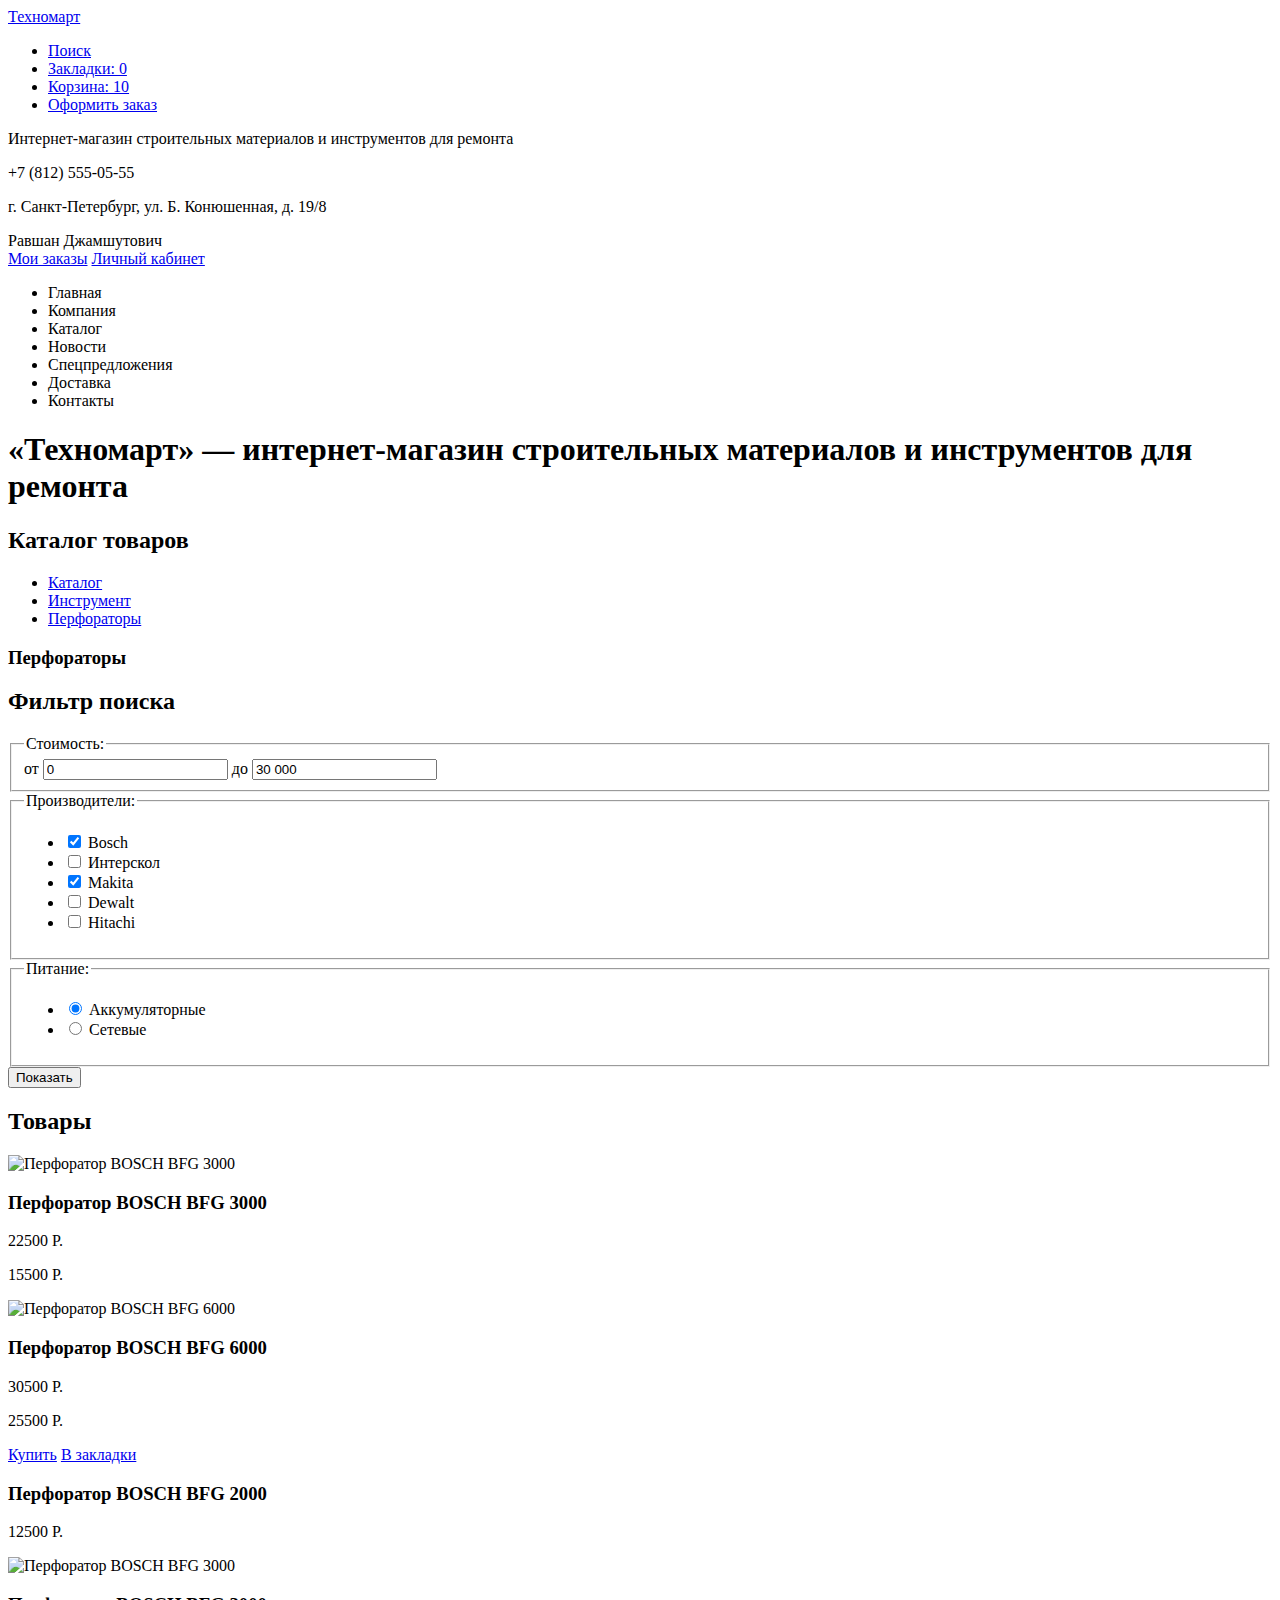
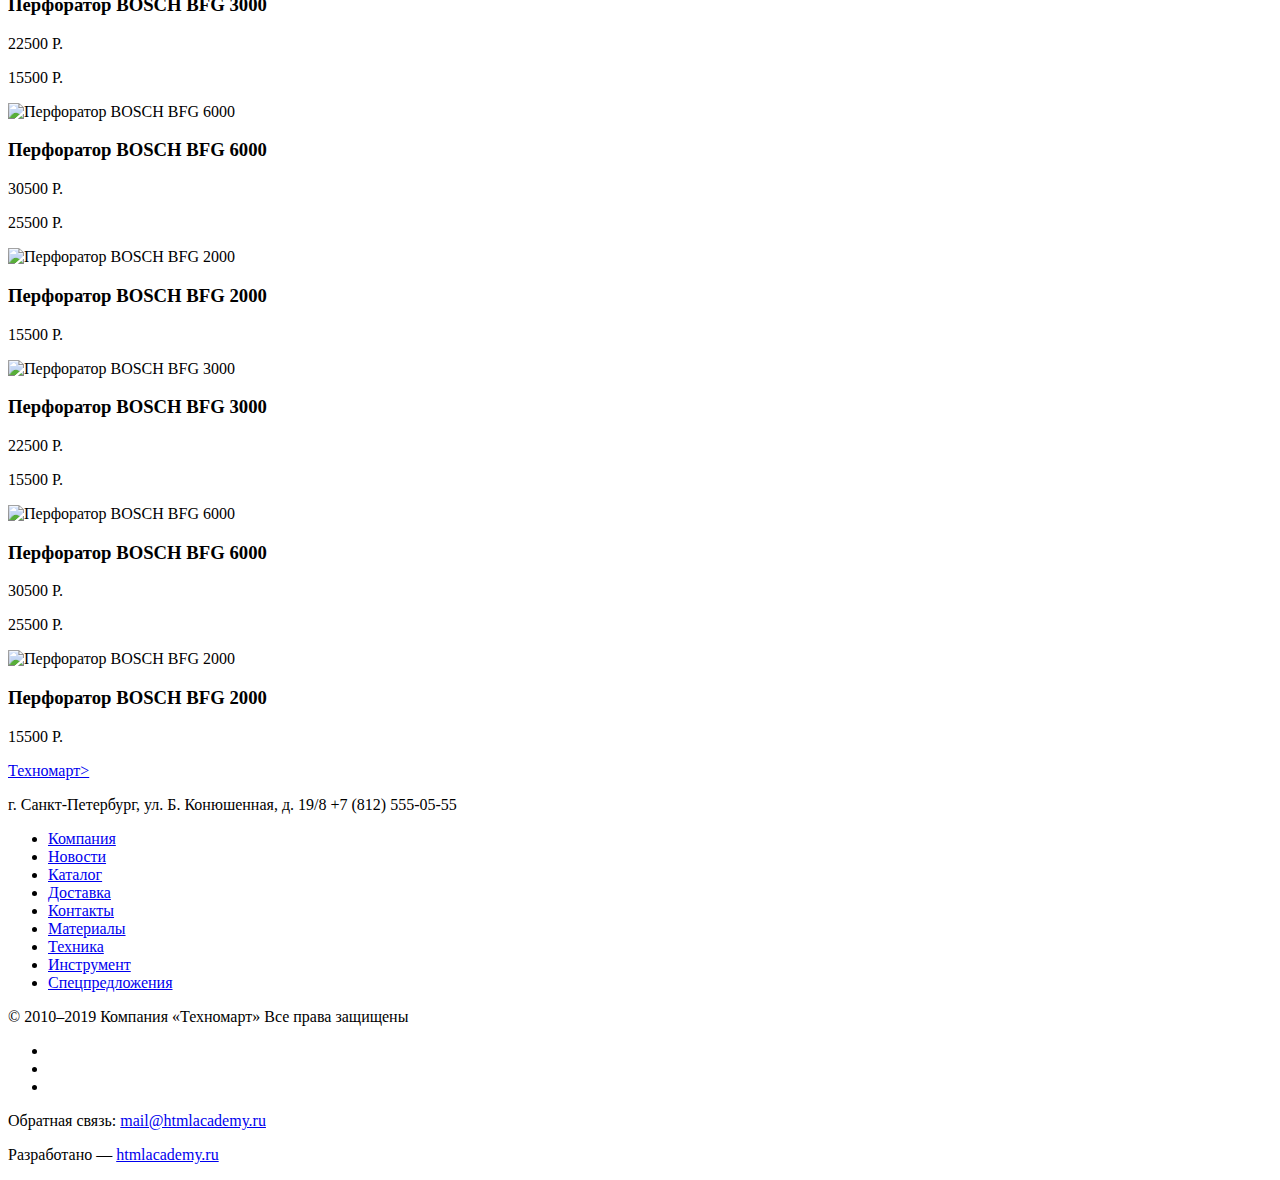
==== catalog.html @ dfd1480a "Начала разметку" ====
<!DOCTYPE html>
<html lang="ru">
  <head>
    <meta charset="utf-8">
    <title>HTML Academy: Техномарт</title>
  </head>
  <body>
    <header class="page-header">
      <div class="navbar">
        <a class="navbar-logo" href="#">Техномарт</a>
        <ul class="navbar__list">
          <li class="navbar__item">
            <a class="navbar__link navbar__link--search" href="#">Поиск</a>
          </li>
          <li class="navbar__item">
            <a class="navbar__link navbar__link--fav" href="#">Закладки: 0</a>
          </li>
          <li class="navbar__item">
            <a class="navbar__link navbar__link--basket navbar__link--basket-full" href="#">Корзина: 10</a>
          </li>
          <li class="navbar__item">
            <a class="navbar__link navbar__link--payment" href="#">Оформить заказ</a>
          </li>
        </ul>
      </div>
      <div class="menu">
        <p class="menu-text">
          Интернет-магазин строительных материалов и инструментов для ремонта
        </p>
        <div class="menu-contact">
          <p class="menu-contact__tel">+7 (812) 555-05-55</p>
          <p class="menu-contact__address">г. Санкт-Петербург, ул. Б. Конюшенная, д. 19/8</p>
        </div>
        <div class="menu-username">
          <a class="menu-username__login">Равшан Джамшутович</a>
          <a class="menu-username__exit"></a>
        </div>
        <div class="menu-user">
          <a class="menu-user__link menu-user__link--orders" href="#">Мои заказы</a>
          <a class="menu-user__link menu-user__link--account" href="#">Личный кабинет</a>
      </div>
      </div>
      <nav class="main-nav">
        <ul class="main-nav__list site-list">
          <li class="site-list__item">
            <a class="site-list__link">Главная</a>
          </li>
          <li class="site-list__item">
            <a class="site-list__link">Компания</a>
          </li>
          <li class="site-list__item">
            <a class="site-list__link">Каталог</a>
          </li>
          <li class="site-list__item">
            <a class="site-list__link">Новости</a>
          </li>
          <li class="site-list__item">
            <a class="site-list__link">Спецпредложения</a>
          </li>
          <li class="site-list__item">
            <a class="site-list__link">Доставка</a>
          </li>
          <li class="site-list__item">
            <a class="site-list__link">Контакты</a>
          </li>
        </ul>
      </nav>
    </header>
    <main class="page-main">
      <h1 class="visually-hidden">«Техномарт» — интернет-магазин строительных материалов и инструментов для ремонта</h1>
      <section class="catalog-menu">
        <h2 class="visually-hidden">Каталог товаров</h2>
        <div class="catalog-menu__wrap">
          <ul class="catalog-menu__list">
            <li class="catalog-menu__item">
              <a href="#">Каталог</a>
            </li>
            <li class="catalog-menu__item">
              <a href="#">Инструмент</a>
            </li>
            <li class="catalog-menu__item">
              <a href="#">Перфораторы</a>
            </li>
          </ul>
        </div>
        <h3 class="catalog-title">Перфораторы</h3>
        <section class="catalog-filter filter">
          <h2 class="visually-hidden">Фильтр поиска</h2>
          <div class="filter__wrap">
            <form method="get" action="https://echo.htmlacademy.ru">
              <fieldset class="filter__item filter__item-range">
                <legend>Стоимость:</legend>
                <div class="filter__range">
                  <div class="filter__range-controls">
                    <div class="filter__range-scale">
                      <div class="filter__range-bar"></div>
                    </div>
                    <div class="filter__range-toggle filter__range-toggle--min"></div>
                    <div class="filter__range-toggle filter__range-toggle--max"></div>
                  </div>
                  <div class="filter__price">
                    <label class="filter__price--min">от <input name="min-price" type="text" value="0"></label>
                    <label class="filter__price--max">до <input name="max-price" type="text" value="30 000"></label>
                   </div>
                </div>
              </fieldset>
              <fieldset class="filter__item filter__item-checkbox">
                <legend>Производители:</legend>
                <ul>
                  <li class="filter__option">
                    <input class="visually-hidden filter__input filter__input-checkbox" type="checkbox" name="bosch" id="filter-bosch" checked>
                    <label for="filter-bosch">Bosch</label>
                  </li>
                  <li class="filter__option">
                    <input class="visually-hidden filter__input filter__input-checkbox" type="checkbox" name="interskol" id="filter-interskol">
                    <label for="filter-interskol">Интерскол</label>
                  </li>
                  <li class="filter__option">
                    <input class="visually-hidden filter__input filter__input-checkbox" type="checkbox" name="makita" id="filter-makita" checked>
                    <label for="filter-makita">Makita</label>
                  </li>
                  <li class="filter__option">
                    <input class="visually-hidden filter__input filter__input-checkbox" type="checkbox" name="dewalt" id="filter-dewalt">
                    <label for="filter-dewalt">Dewalt</label>
                  </li>
                  <li class="filter__option">
                    <input class="visually-hidden filter__input filter__input-checkbox" type="checkbox" name="hitachi" id="filter-hitachi">
                    <label for="filter-hitachi">Hitachi</label>
                  </li>
                </ul>
              </fieldset>
              <fieldset class="filter__item filter__item-radio">
                <legend>Питание:</legend>
                <ul>
                  <li class="filter__option">
                    <input class="visually-hidden filter__input filter__input-radio" type="radio" name="type-battery" value="battery" id="filter-battery" checked>
                    <label for="filter-battery">Аккумуляторные</label>
                  </li>
                  <li class="filter__option">
                    <input class="visually-hidden filter__input filter__input-radio" type="radio" name="type-mains" value="mains" id="filter-mains">
                    <label for="filter-mains">Сетевые</label>
                  </li>
                </ul>
              </fieldset>
              <button type="submit" class="filter-button button">Показать</button>
            </form>
          </div>
        </section>
        <section class="catalog">
          <h2 class="visually-hidden">Товары</h2>
          <div class="catalog__wrap">
            <div class="catalog__item-sale">
              <img src="#" width="218" height="170" alt="Перфоратор BOSCH BFG 3000">
              <h3 class="catalog__item-title">Перфоратор BOSCH BFG 3000</h3>
              <p class="catalog__item-oldprice">22500 Р.</p>
              <p class="catalog__item-price">15500 Р.</p>
            </div>
            <div class="catalog__item-sale">
              <img src="#" width="218" height="170" alt="Перфоратор BOSCH BFG 6000">
              <h3 class="catalog__item-title">Перфоратор BOSCH BFG 6000</h3>
              <p class="catalog__item-oldprice">30500 Р.</p>
              <p class="catalog__item-price">25500 Р.</p>
            </div>
            <div class="catalog__item-buy">
              <a class="catalog__button button" href="#">Купить</a>
              <a class="catalog__button-mark button" href="#">В закладки</a>
              <h3 class="catalog__item-title">Перфоратор BOSCH BFG 2000</h3>
              <p class="catalog__item-price">12500 Р.</p>
            </div>
            <div class="catalog__item-sale">
              <img src="#" width="218" height="170" alt="Перфоратор BOSCH BFG 3000">
              <h3 class="catalog__item-title">Перфоратор BOSCH BFG 3000</h3>
              <p class="catalog__item-oldprice">22500 Р.</p>
              <p class="catalog__item-price">15500 Р.</p>
            </div>
            <div class="catalog__item-sale">
              <img src="#" width="218" height="170" alt="Перфоратор BOSCH BFG 6000">
              <h3 class="catalog__item-title">Перфоратор BOSCH BFG 6000</h3>
              <p class="catalog__item-oldprice">30500 Р.</p>
              <p class="catalog__item-price">25500 Р.</p>
            </div>
            <div class="catalog__item">
              <img src="#" width="218" height="170" alt="Перфоратор BOSCH BFG 2000">
              <h3 class="catalog__item-title">Перфоратор BOSCH BFG 2000</h3>
              <p class="catalog__item-price">15500 Р.</p>
            </div>
            <div class="catalog__item-sale">
              <img src="#" width="218" height="170" alt="Перфоратор BOSCH BFG 3000">
              <h3 class="catalog__item-title">Перфоратор BOSCH BFG 3000</h3>
              <p class="catalog__item-oldprice">22500 Р.</p>
              <p class="catalog__item-price">15500 Р.</p>
            </div>
            <div class="catalog__item-sale">
              <img src="#" width="218" height="170" alt="Перфоратор BOSCH BFG 6000">
              <h3 class="catalog__item-title">Перфоратор BOSCH BFG 6000</h3>
              <p class="catalog__item-oldprice">30500 Р.</p>
              <p class="catalog__item-price">25500 Р.</p>
            </div>
            <div class="catalog__item">
              <img src="#" width="218" height="170" alt="Перфоратор BOSCH BFG 2000">
              <h3 class="catalog__item-title">Перфоратор BOSCH BFG 2000</h3>
              <p class="catalog__item-price">15500 Р.</p>
            </div>
          </div>
        </section>
      </section>
    </main>
    <footer class="page-footer">
      <div class="page-footer__contacts">
        <a class="page-footer__logo" href="#">Техномарт></a>
        <p class="page-footer__text">г. Санкт-Петербург, ул. Б. Конюшенная, д. 19/8 +7 (812) 555-05-55</p>
      </div>
      <div class="page-footer__menu footer-menu">
        <ul class="footer-menu__list">
          <li class="footer-menu__item">
            <a class="footer-menu__link footer-menu__link--company" href="#">Компания</a>
          </li>
          <li class="footer-menu__item">
            <a class="footer-menu__link footer-menu__link--company" href="#">Новости</a>
          </li>
          <li class="footer-menu__item">
            <a class="footer-menu__link footer-menu__link--catalog" href="#">Каталог</a>
          </li>
          <li class="footer-menu__item">
            <a class="footer-menu__link footer-menu__link--delivery" href="#">Доставка</a>
          </li>
          <li class="footer-menu__item">
            <a class="footer-menu__link footer-menu__link--contacts" href="#">Контакты</a>
          </li>
          <li class="footer-menu__item">
            <a class="footer-menu__link footer-menu__link--materials" href="#">Материалы</a>
          </li>
          <li class="footer-menu__item">
            <a class="footer-menu__link footer-menu__link--equipment" href="#">Техника</a>
          </li>
          <li class="footer-menu__item">
            <a class="footer-menu__link footer-menu__link--tool" href="#">Инструмент</a>
          </li>
          <li class="footer-menu__item">
            <a class="footer-menu__link footer-menu__link--offer" href="#">Спецпредложения</a>
          </li>
        </ul>
      </div>
      <div class="page-footer__bottom">
        <p class="page-footer__copyright">
          © 2010–2019 Компания «Техномарт» Все права защищены
        </p>
        <div class="page-footer__social social">
          <ul class="social__list">
            <li class="social__item">
              <a class="social__link" href="#" title="Вконтакте">
              </a>
            </li>
            <li class="social__item">
              <a class="social__link" href="#" title="Фейсбук">
              </a>
            </li>
            <li class="social__item">
              <a class="social__link" href="#" title="Инстаграм">
              </a>
            </li>
          </ul>
        </div>
        <p class="page-footer__email">
          Обратная связь: <a href="#">mail@htmlacademy.ru</a>
        </p>
        <p class="page-footer__email">
          Разработано — <a href="https://htmlacademy.ru/intensive/htmlcss">htmlacademy.ru</a>
        </p>
      </div>
    </footer>
  </body>
</html>
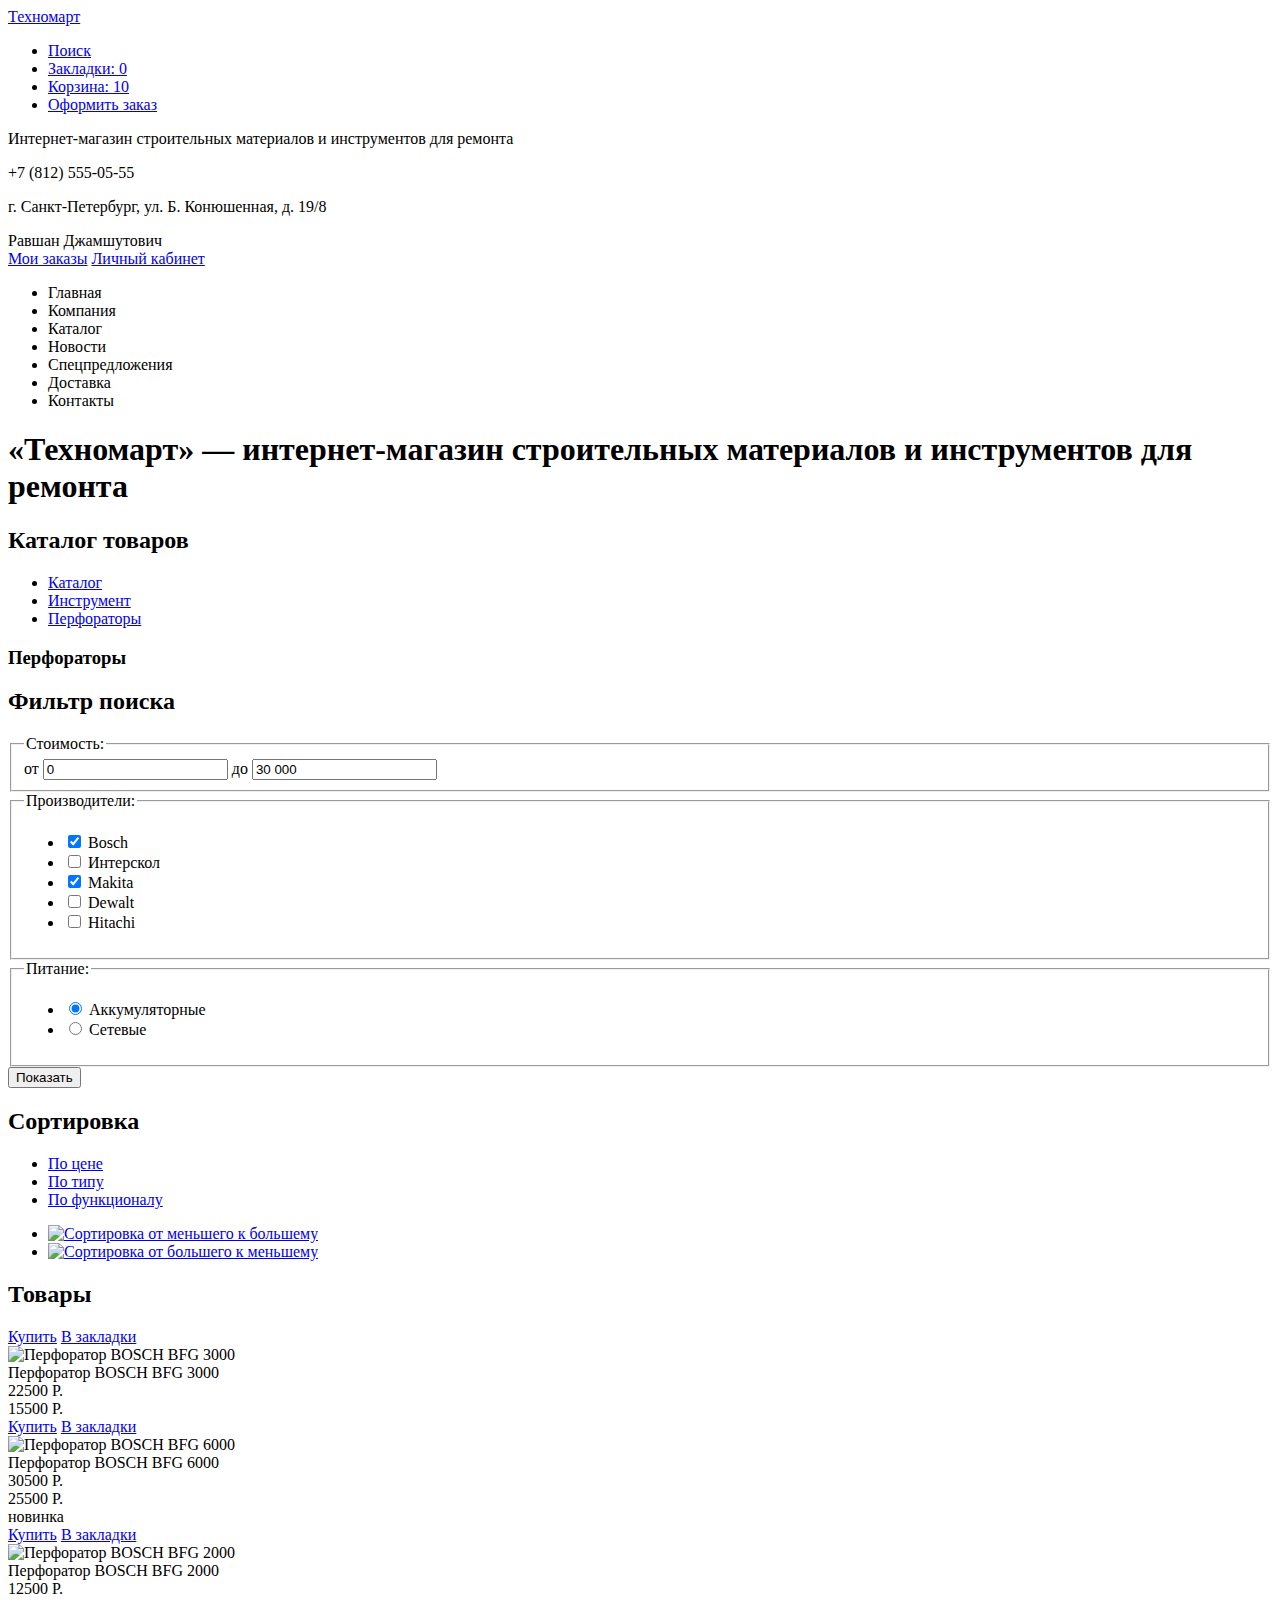
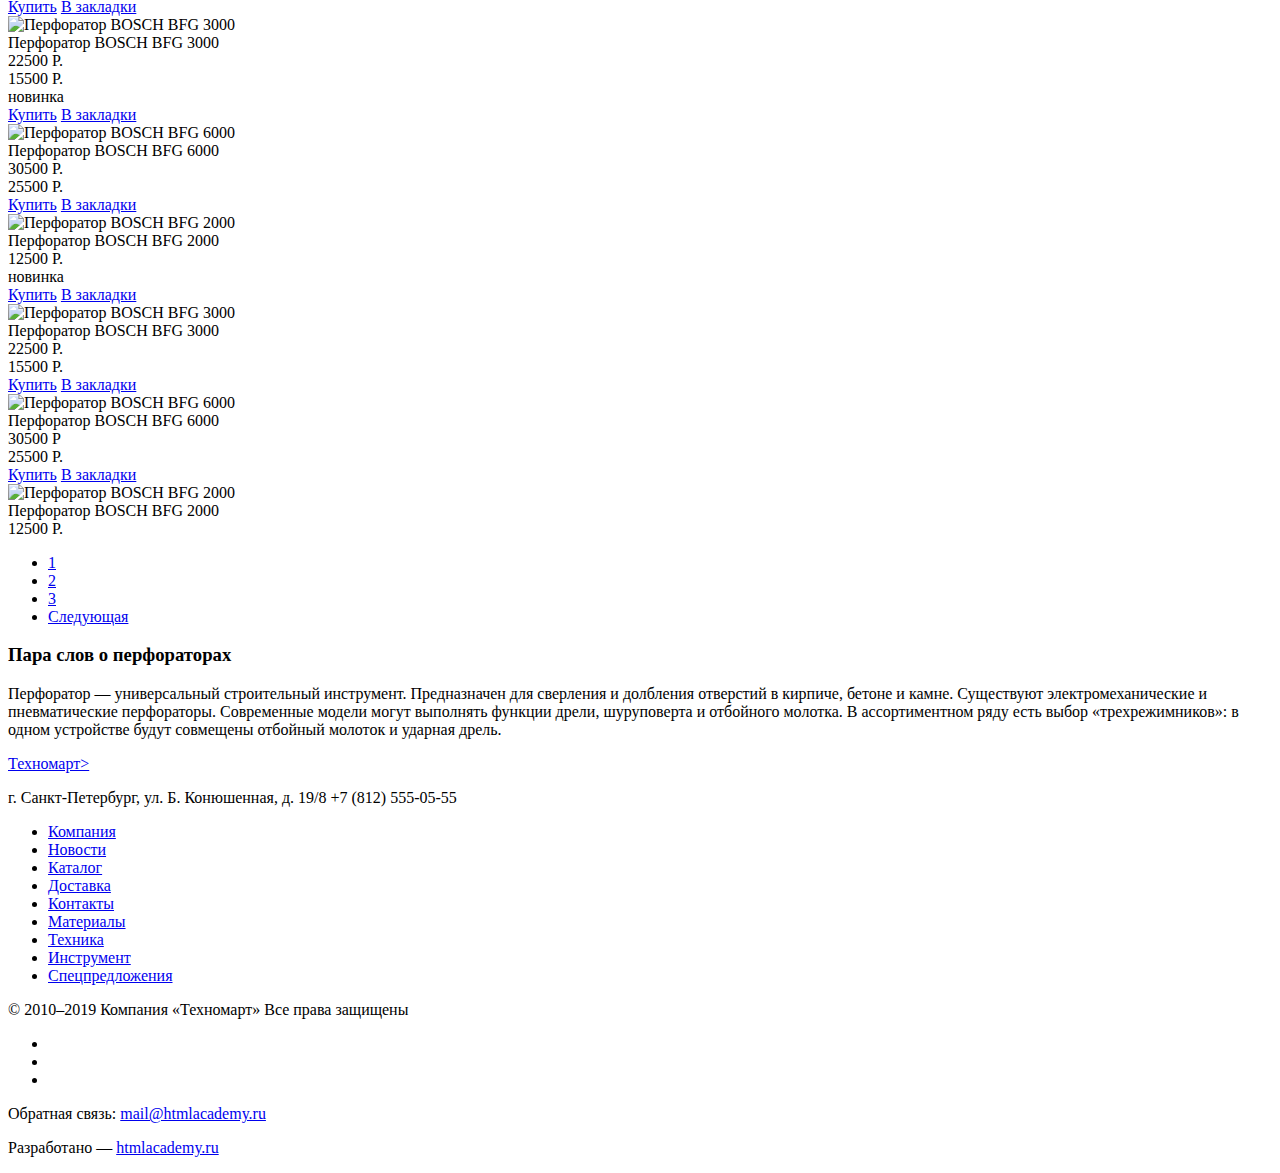
==== commit 691a3ae5: "Закончила разметку" ====
--- a/catalog.html
+++ b/catalog.html
@@ -146,61 +146,154 @@
             </form>
           </div>
         </section>
+        <section class="sorting">
+          <h2 class="sorting__title">Сортировка</h2>
+          <ul class="sorting__list">
+            <li class="sorting__item-current"><a href="#">По цене</a></li>
+             <li class="sorting__item"><a href="#">По типу</a></li>
+            <li class="sorting__item"><a href="#">По функционалу</a></li>
+          </ul>
+          <ul class="sorting__button">
+            <li class="sorting__button--up">
+              <a class="sorting__button-icon" href="#" title="Сортировка от меньшего к большему">
+                <img src="#" width="11" height="10" alt="Сортировка от меньшего к большему">
+                </a>
+              </li>
+              <li class="sorting__button--down">
+                <a class="sorting__button-icon" href="#" title="Сортировка от большего к меньшему">
+                  <img src="#" width="11" height="10" alt="Сортировка от большего к меньшему">
+                </a>
+              </li>
+          </ul>
+      </section>
         <section class="catalog">
           <h2 class="visually-hidden">Товары</h2>
           <div class="catalog__wrap">
-            <div class="catalog__item-sale">
-              <img src="#" width="218" height="170" alt="Перфоратор BOSCH BFG 3000">
-              <h3 class="catalog__item-title">Перфоратор BOSCH BFG 3000</h3>
-              <p class="catalog__item-oldprice">22500 Р.</p>
-              <p class="catalog__item-price">15500 Р.</p>
-            </div>
-            <div class="catalog__item-sale">
-              <img src="#" width="218" height="170" alt="Перфоратор BOSCH BFG 6000">
-              <h3 class="catalog__item-title">Перфоратор BOSCH BFG 6000</h3>
-              <p class="catalog__item-oldprice">30500 Р.</p>
-              <p class="catalog__item-price">25500 Р.</p>
-            </div>
-            <div class="catalog__item-buy">
-              <a class="catalog__button button" href="#">Купить</a>
-              <a class="catalog__button-mark button" href="#">В закладки</a>
-              <h3 class="catalog__item-title">Перфоратор BOSCH BFG 2000</h3>
-              <p class="catalog__item-price">12500 Р.</p>
-            </div>
-            <div class="catalog__item-sale">
-              <img src="#" width="218" height="170" alt="Перфоратор BOSCH BFG 3000">
-              <h3 class="catalog__item-title">Перфоратор BOSCH BFG 3000</h3>
-              <p class="catalog__item-oldprice">22500 Р.</p>
-              <p class="catalog__item-price">15500 Р.</p>
-            </div>
-            <div class="catalog__item-sale">
-              <img src="#" width="218" height="170" alt="Перфоратор BOSCH BFG 6000">
-              <h3 class="catalog__item-title">Перфоратор BOSCH BFG 6000</h3>
-              <p class="catalog__item-oldprice">30500 Р.</p>
-              <p class="catalog__item-price">25500 Р.</p>
-            </div>
-            <div class="catalog__item">
-              <img src="#" width="218" height="170" alt="Перфоратор BOSCH BFG 2000">
-              <h3 class="catalog__item-title">Перфоратор BOSCH BFG 2000</h3>
-              <p class="catalog__item-price">15500 Р.</p>
-            </div>
-            <div class="catalog__item-sale">
-              <img src="#" width="218" height="170" alt="Перфоратор BOSCH BFG 3000">
-              <h3 class="catalog__item-title">Перфоратор BOSCH BFG 3000</h3>
-              <p class="catalog__item-oldprice">22500 Р.</p>
-              <p class="catalog__item-price">15500 Р.</p>
-            </div>
-            <div class="catalog__item-sale">
-              <img src="#" width="218" height="170" alt="Перфоратор BOSCH BFG 6000">
-              <h3 class="catalog__item-title">Перфоратор BOSCH BFG 6000</h3>
-              <p class="catalog__item-oldprice">30500 Р.</p>
-              <p class="catalog__item-price">25500 Р.</p>
-            </div>
-            <div class="catalog__item">
-              <img src="#" width="218" height="170" alt="Перфоратор BOSCH BFG 2000">
-              <h3 class="catalog__item-title">Перфоратор BOSCH BFG 2000</h3>
-              <p class="catalog__item-price">15500 Р.</p>
-            </div>
+            <div class="catalog__item">
+              <div class="catalog__buttons">
+                <a href="#" class="catalog__button-buy button">Купить</a>
+                <a href="#" class="catalog__button-mark button">В закладки</a>
+              </div>
+              <div class="catalog__img">
+                <img src="#" width="218" height="168" alt="Перфоратор BOSCH BFG 3000">
+              </div>
+              <div class="catalog__item-title">Перфоратор BOSCH BFG 3000</div>
+              <div class="catalog__item-discount">22500 Р.</div>
+              <div class="catalog__item-price">15500 Р.</div>
+            </div>
+            <div class="catalog__item">
+              <div class="catalog__buttons">
+                <a href="#" class="catalog__button-buy button">Купить</a>
+                <a href="#" class="catalog__button-mark button">В закладки</a>
+              </div>
+              <div class="catalog__img">
+                <img src="#" width="218" height="168" alt="Перфоратор BOSCH BFG 6000">
+              </div>
+              <div class="catalog__item-title">Перфоратор BOSCH BFG 6000</div>
+              <div class="catalog__item-discount">30500 Р.</div>
+              <div class="catalog__item-price">25500 Р.</div>
+            </div>
+            <div class="catalog__item">
+              <div class="catalog__flag flag">новинка</div>
+              <div class="catalog__buttons">
+                <a href="#" class="catalog__button-buy button">Купить</a>
+                <a href="#" class="catalog__button-mark button">В закладки</a>
+              </div>
+              <div class="catalog__img">
+                <img src="#" width="218" height="168" alt="Перфоратор BOSCH BFG 2000">
+              </div>
+              <div class="catalog__item-title">Перфоратор BOSCH BFG 2000</div>
+              <div class="catalog__item-discount"></div>
+              <div class="catalog__item-price">12500 Р.</div>
+            </div>
+            <div class="catalog__item">
+              <div class="catalog__buttons">
+                <a href="#" class="catalog__button-buy button">Купить</a>
+                <a href="#" class="catalog__button-mark button">В закладки</a>
+              </div>
+              <div class="catalog__img">
+                <img src="#" width="218" height="168" alt="Перфоратор BOSCH BFG 3000">
+              </div>
+              <div class="catalog__item-title">Перфоратор BOSCH BFG 3000</div>
+              <div class="catalog__item-discount">22500 Р.</div>
+              <div class="catalog__item-price">15500 Р.</div>
+            </div>
+            <div class="catalog__item">
+              <div class="catalog__flag flag">новинка</div>
+              <div class="catalog__buttons">
+                <a href="#" class="catalog__button-buy button">Купить</a>
+                <a href="#" class="catalog__button-mark button">В закладки</a>
+              </div>
+              <div class="catalog__img">
+                <img src="#" width="218" height="168" alt="Перфоратор BOSCH BFG 6000">
+              </div>
+              <div class="catalog__item-title">Перфоратор BOSCH BFG 6000</div>
+              <div class="catalog__item-discount">30500 Р.</div>
+              <div class="catalog__item-price">25500 Р.</div>
+            </div>
+            <div class="catalog__item">
+              <div class="catalog__buttons">
+                <a href="#" class="catalog__button-buy button">Купить</a>
+                <a href="#" class="catalog__button-mark button">В закладки</a>
+              </div>
+              <div class="catalog__img">
+                <img src="#" width="218" height="168" alt="Перфоратор BOSCH BFG 2000">
+              </div>
+              <div class="catalog__item-title">Перфоратор BOSCH BFG 2000</div>
+              <div class="catalog__item-discount"></div>
+              <div class="catalog__item-price">12500 Р.</div>
+            </div>
+            <div class="catalog__item">
+              <div class="catalog__flag flag">новинка</div>
+              <div class="catalog__buttons">
+                <a href="#" class="catalog__button-buy button">Купить</a>
+                <a href="#" class="catalog__button-mark button">В закладки</a>
+              </div>
+              <div class="catalog__img">
+                <img src="#" width="218" height="168" alt="Перфоратор BOSCH BFG 3000">
+              </div>
+              <div class="catalog__item-title">Перфоратор BOSCH BFG 3000</div>
+              <div class="catalog__item-discount">22500 Р.</div>
+              <div class="catalog__item-price">15500 Р.</div>
+            </div>
+            <div class="catalog__item">
+              <div class="catalog__buttons">
+                <a href="#" class="catalog__button-buy button">Купить</a>
+                <a href="#" class="catalog__button-mark button">В закладки</a>
+              </div>
+              <div class="catalog__img">
+                <img src="#" width="218" height="168" alt="Перфоратор BOSCH BFG 6000">
+              </div>
+              <div class="catalog__item-title">Перфоратор BOSCH BFG 6000</div>
+              <div class="catalog__item-discount">30500 Р</div>
+              <div class="catalog__item-price">25500 Р.</div>
+            </div>
+            <div class="catalog__item">
+              <div class="catalog__buttons">
+                <a href="#" class="catalog__button-buy button">Купить</a>
+                <a href="#" class="catalog__button-mark button">В закладки</a>
+              </div>
+              <div class="catalog__img">
+                <img src="#" width="218" height="168" alt="Перфоратор BOSCH BFG 2000">
+              </div>
+              <div class="catalog__item-title">Перфоратор BOSCH BFG 2000</div>
+              <div class="catalog__item-discount"></div>
+              <div class="catalog__item-price">12500 Р.</div>
+            </div>
+          </div>
+          <ul class="catalog__pagination pagination">
+            <li class="pagination__item pagination__item-current"><a href="#">1</a></li>
+            <li class="pagination__item"><a href="#">2</a></li>
+            <li class="pagination__item"><a href="#">3</a></li>
+            <li class="pagination__item pagination__item-text"><a href="#">Следующая</a></li>
+          </ul>
+          <div class="catalog__desc description">
+            <h3 class="description__title">Пара слов о перфораторах</h3>
+            <p class="description__text">
+              Перфоратор — универсальный строительный инструмент. Предназначен для сверления и долбления отверстий в кирпиче, бетоне и камне.
+              Существуют электромеханические и пневматические перфораторы. Современные модели могут выполнять функции дрели, шуруповерта и отбойного молотка.
+              В ассортиментном ряду есть выбор «трехрежимников»: в одном устройстве будут совмещены отбойный молоток и ударная дрель.
+            </p>
           </div>
         </section>
       </section>
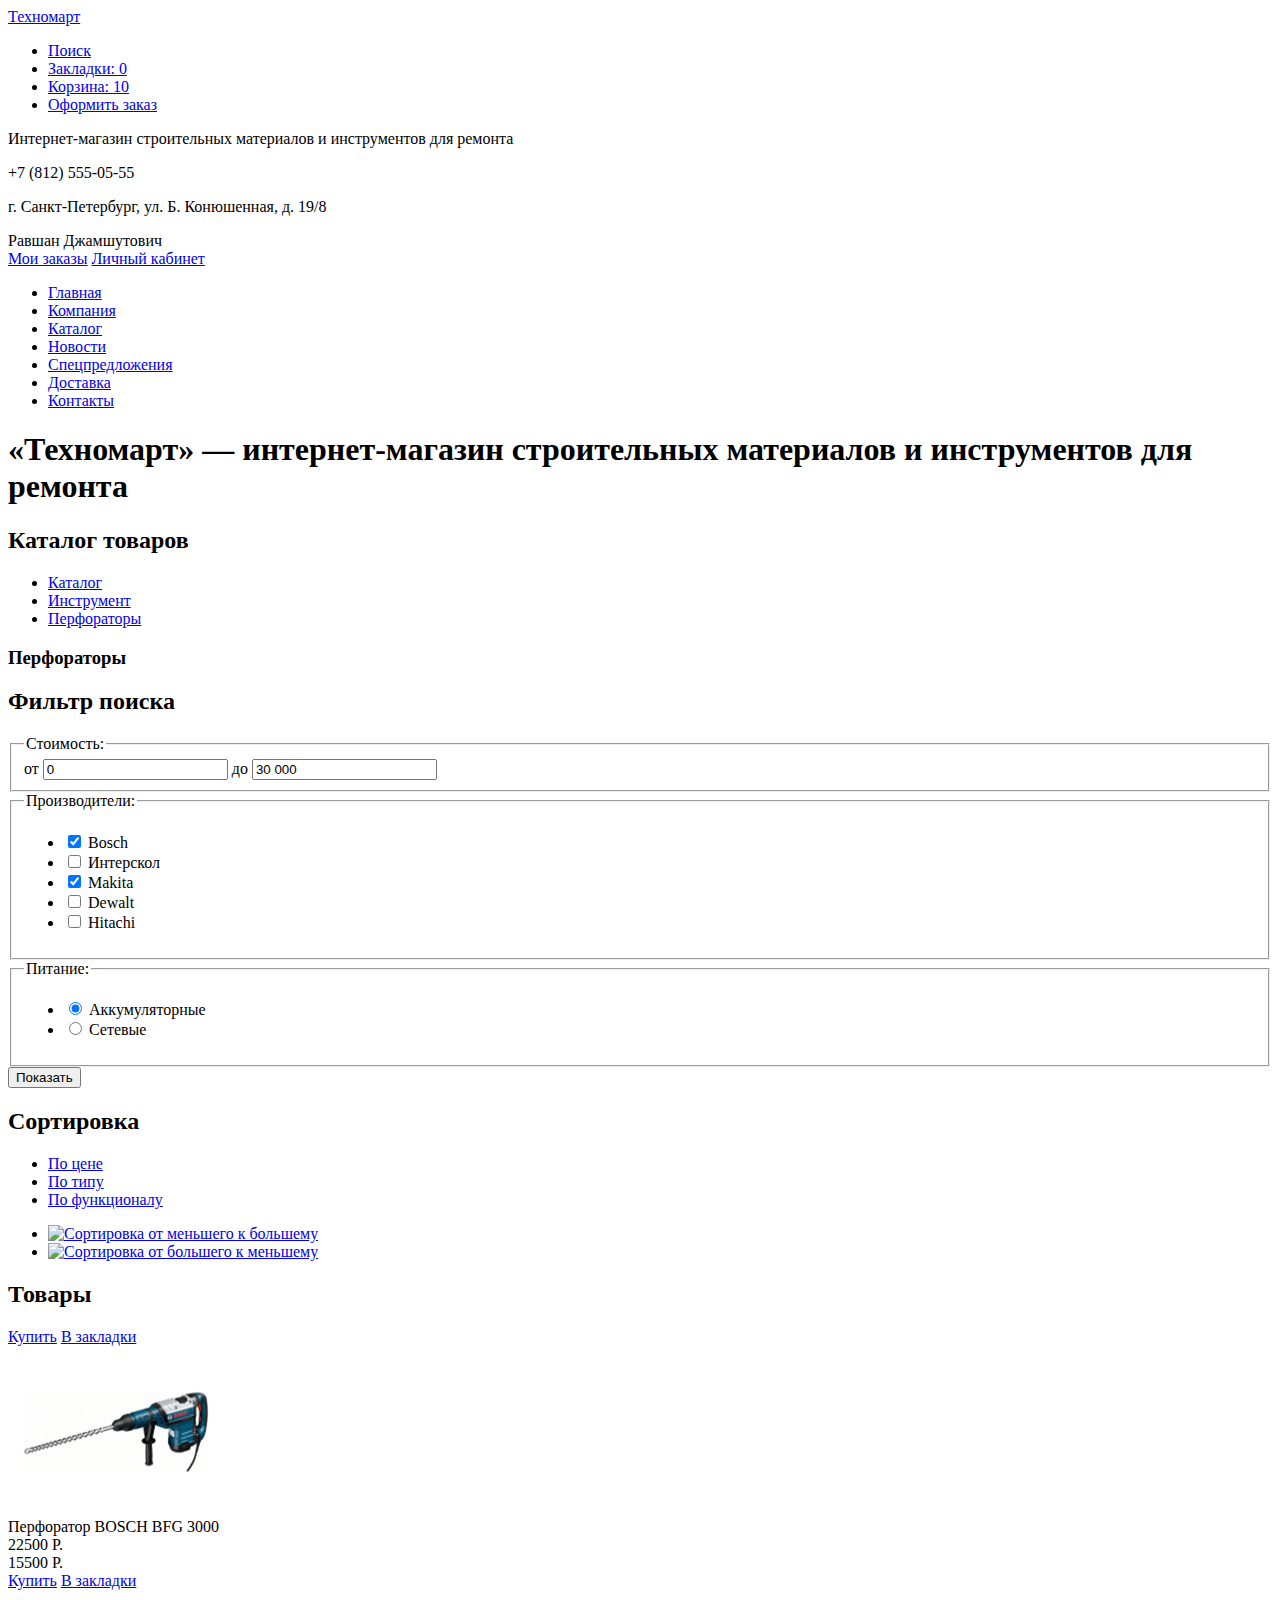
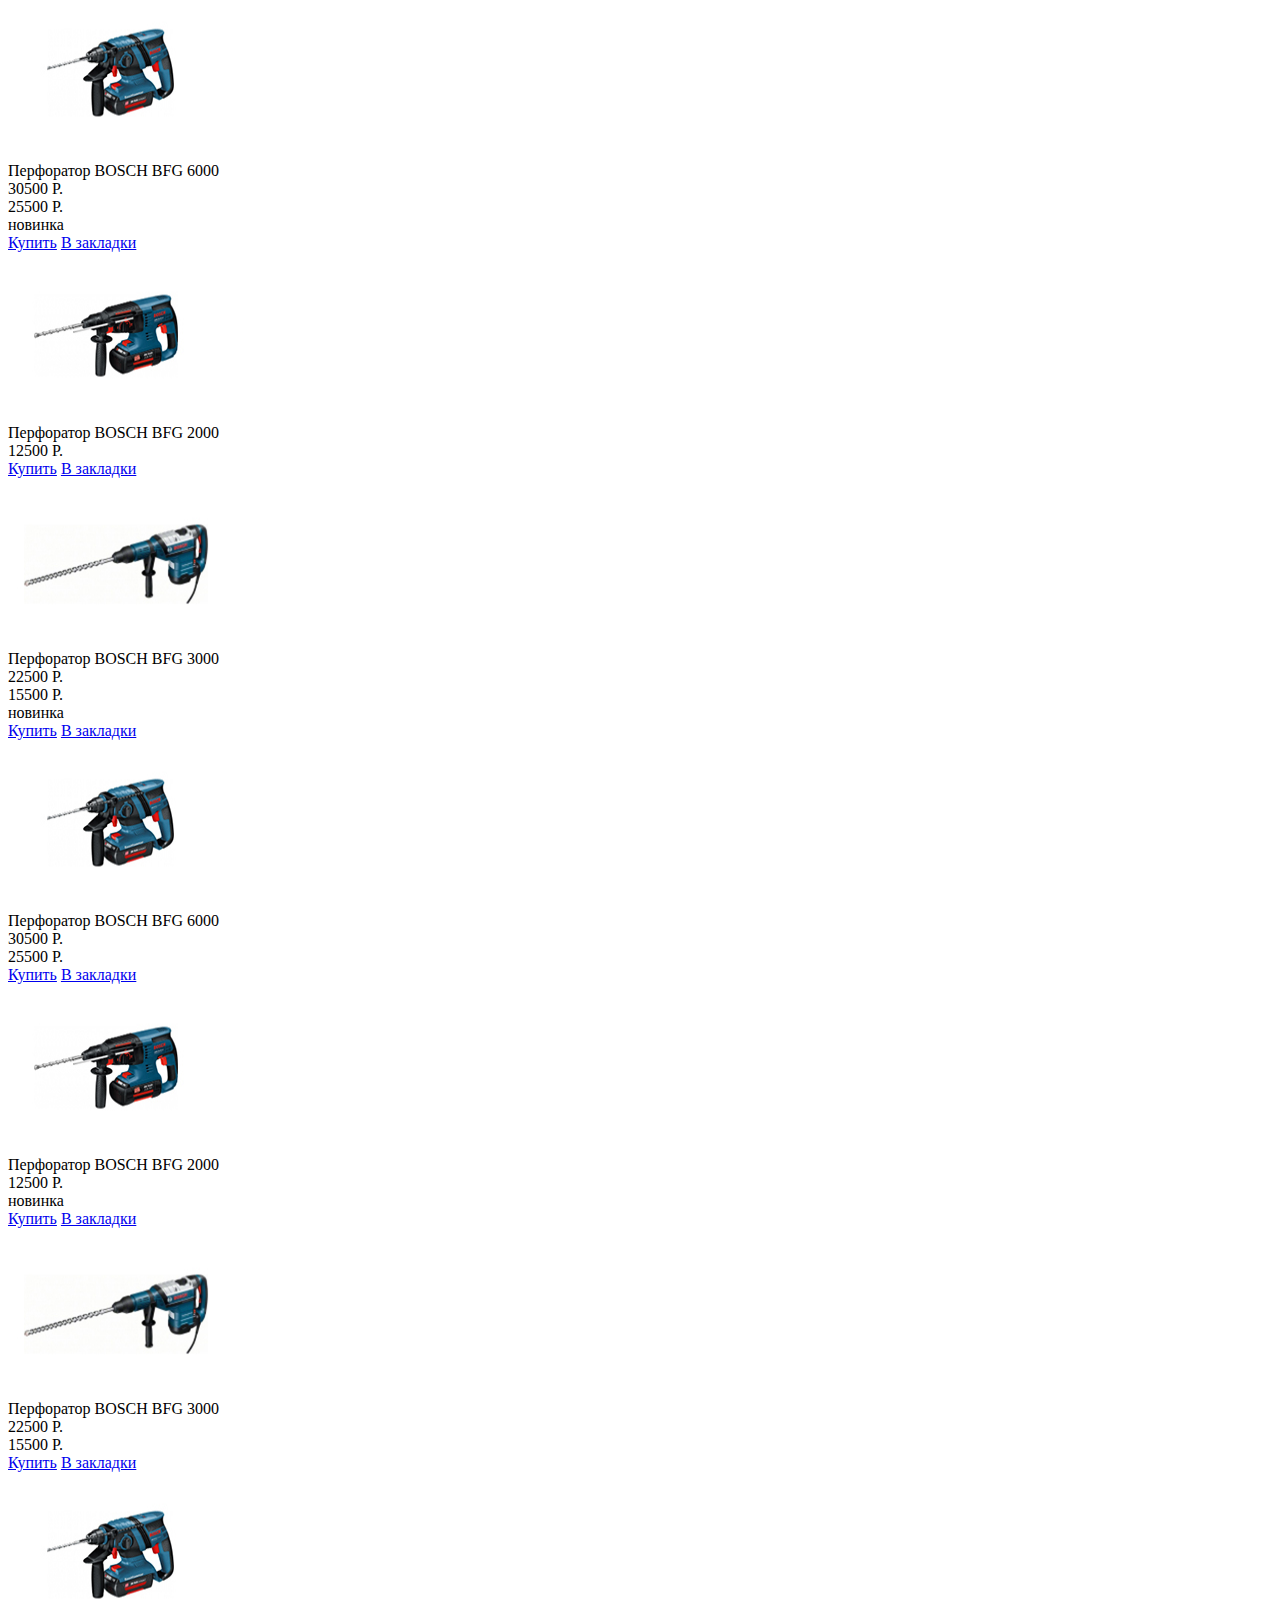
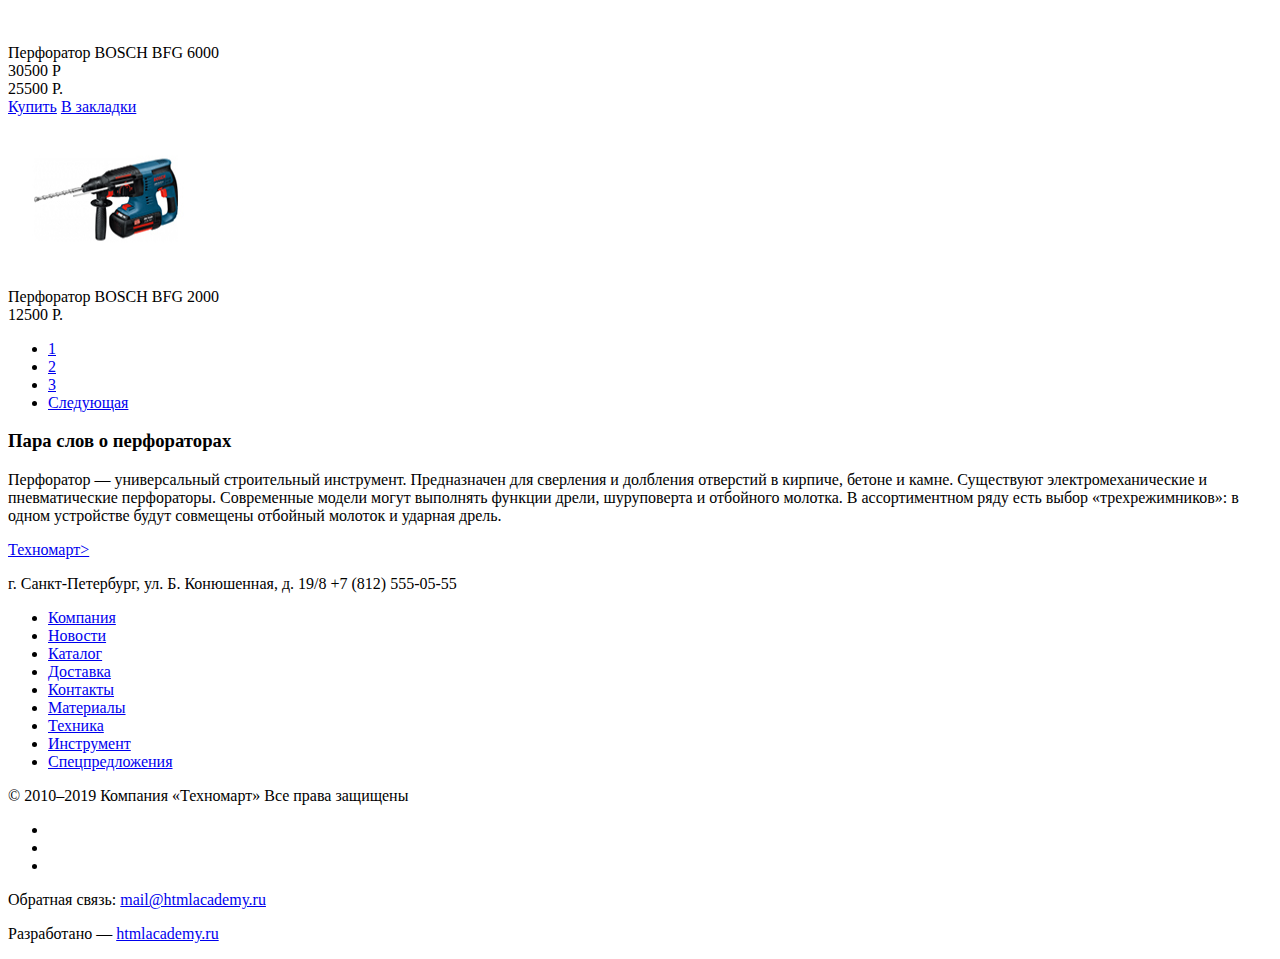
==== commit 9775164a: "Доработала графику" ====
--- a/catalog.html
+++ b/catalog.html
@@ -43,25 +43,25 @@
       <nav class="main-nav">
         <ul class="main-nav__list site-list">
           <li class="site-list__item">
-            <a class="site-list__link">Главная</a>
-          </li>
-          <li class="site-list__item">
-            <a class="site-list__link">Компания</a>
-          </li>
-          <li class="site-list__item">
-            <a class="site-list__link">Каталог</a>
-          </li>
-          <li class="site-list__item">
-            <a class="site-list__link">Новости</a>
-          </li>
-          <li class="site-list__item">
-            <a class="site-list__link">Спецпредложения</a>
-          </li>
-          <li class="site-list__item">
-            <a class="site-list__link">Доставка</a>
-          </li>
-          <li class="site-list__item">
-            <a class="site-list__link">Контакты</a>
+            <a class="site-list__link" href="index.html">Главная</a>
+          </li>
+          <li class="site-list__item">
+            <a class="site-list__link" href="#">Компания</a>
+          </li>
+          <li class="site-list__item">
+            <a class="site-list__link" href="#">Каталог</a>
+          </li>
+          <li class="site-list__item">
+            <a class="site-list__link" href="#">Новости</a>
+          </li>
+          <li class="site-list__item">
+            <a class="site-list__link" href="#">Спецпредложения</a>
+          </li>
+          <li class="site-list__item">
+            <a class="site-list__link" href="#">Доставка</a>
+          </li>
+          <li class="site-list__item">
+            <a class="site-list__link" href="#">Контакты</a>
           </li>
         </ul>
       </nav>
@@ -175,7 +175,7 @@
                 <a href="#" class="catalog__button-mark button">В закладки</a>
               </div>
               <div class="catalog__img">
-                <img src="#" width="218" height="168" alt="Перфоратор BOSCH BFG 3000">
+                <img src="img/Perforator_1.jpg" width="218" height="168" alt="Перфоратор BOSCH BFG 3000">
               </div>
               <div class="catalog__item-title">Перфоратор BOSCH BFG 3000</div>
               <div class="catalog__item-discount">22500 Р.</div>
@@ -187,7 +187,7 @@
                 <a href="#" class="catalog__button-mark button">В закладки</a>
               </div>
               <div class="catalog__img">
-                <img src="#" width="218" height="168" alt="Перфоратор BOSCH BFG 6000">
+                <img src="img/Perforator_2.jpg" width="218" height="168" alt="Перфоратор BOSCH BFG 6000">
               </div>
               <div class="catalog__item-title">Перфоратор BOSCH BFG 6000</div>
               <div class="catalog__item-discount">30500 Р.</div>
@@ -200,7 +200,7 @@
                 <a href="#" class="catalog__button-mark button">В закладки</a>
               </div>
               <div class="catalog__img">
-                <img src="#" width="218" height="168" alt="Перфоратор BOSCH BFG 2000">
+                <img src="img/Perforator_3.jpg" width="218" height="168" alt="Перфоратор BOSCH BFG 2000">
               </div>
               <div class="catalog__item-title">Перфоратор BOSCH BFG 2000</div>
               <div class="catalog__item-discount"></div>
@@ -212,7 +212,7 @@
                 <a href="#" class="catalog__button-mark button">В закладки</a>
               </div>
               <div class="catalog__img">
-                <img src="#" width="218" height="168" alt="Перфоратор BOSCH BFG 3000">
+                <img src="img/Perforator_1.jpg" width="218" height="168" alt="Перфоратор BOSCH BFG 3000">
               </div>
               <div class="catalog__item-title">Перфоратор BOSCH BFG 3000</div>
               <div class="catalog__item-discount">22500 Р.</div>
@@ -225,7 +225,7 @@
                 <a href="#" class="catalog__button-mark button">В закладки</a>
               </div>
               <div class="catalog__img">
-                <img src="#" width="218" height="168" alt="Перфоратор BOSCH BFG 6000">
+                <img src="img/Perforator_2.jpg" width="218" height="168" alt="Перфоратор BOSCH BFG 6000">
               </div>
               <div class="catalog__item-title">Перфоратор BOSCH BFG 6000</div>
               <div class="catalog__item-discount">30500 Р.</div>
@@ -237,7 +237,7 @@
                 <a href="#" class="catalog__button-mark button">В закладки</a>
               </div>
               <div class="catalog__img">
-                <img src="#" width="218" height="168" alt="Перфоратор BOSCH BFG 2000">
+                <img src="img/Perforator_3.jpg" width="218" height="168" alt="Перфоратор BOSCH BFG 2000">
               </div>
               <div class="catalog__item-title">Перфоратор BOSCH BFG 2000</div>
               <div class="catalog__item-discount"></div>
@@ -250,7 +250,7 @@
                 <a href="#" class="catalog__button-mark button">В закладки</a>
               </div>
               <div class="catalog__img">
-                <img src="#" width="218" height="168" alt="Перфоратор BOSCH BFG 3000">
+                <img src="img/Perforator_1.jpg" width="218" height="168" alt="Перфоратор BOSCH BFG 3000">
               </div>
               <div class="catalog__item-title">Перфоратор BOSCH BFG 3000</div>
               <div class="catalog__item-discount">22500 Р.</div>
@@ -262,7 +262,7 @@
                 <a href="#" class="catalog__button-mark button">В закладки</a>
               </div>
               <div class="catalog__img">
-                <img src="#" width="218" height="168" alt="Перфоратор BOSCH BFG 6000">
+                <img src="img/Perforator_2.jpg" width="218" height="168" alt="Перфоратор BOSCH BFG 6000">
               </div>
               <div class="catalog__item-title">Перфоратор BOSCH BFG 6000</div>
               <div class="catalog__item-discount">30500 Р</div>
@@ -274,7 +274,7 @@
                 <a href="#" class="catalog__button-mark button">В закладки</a>
               </div>
               <div class="catalog__img">
-                <img src="#" width="218" height="168" alt="Перфоратор BOSCH BFG 2000">
+                <img src="img/Perforator_3.jpg" width="218" height="168" alt="Перфоратор BOSCH BFG 2000">
               </div>
               <div class="catalog__item-title">Перфоратор BOSCH BFG 2000</div>
               <div class="catalog__item-discount"></div>
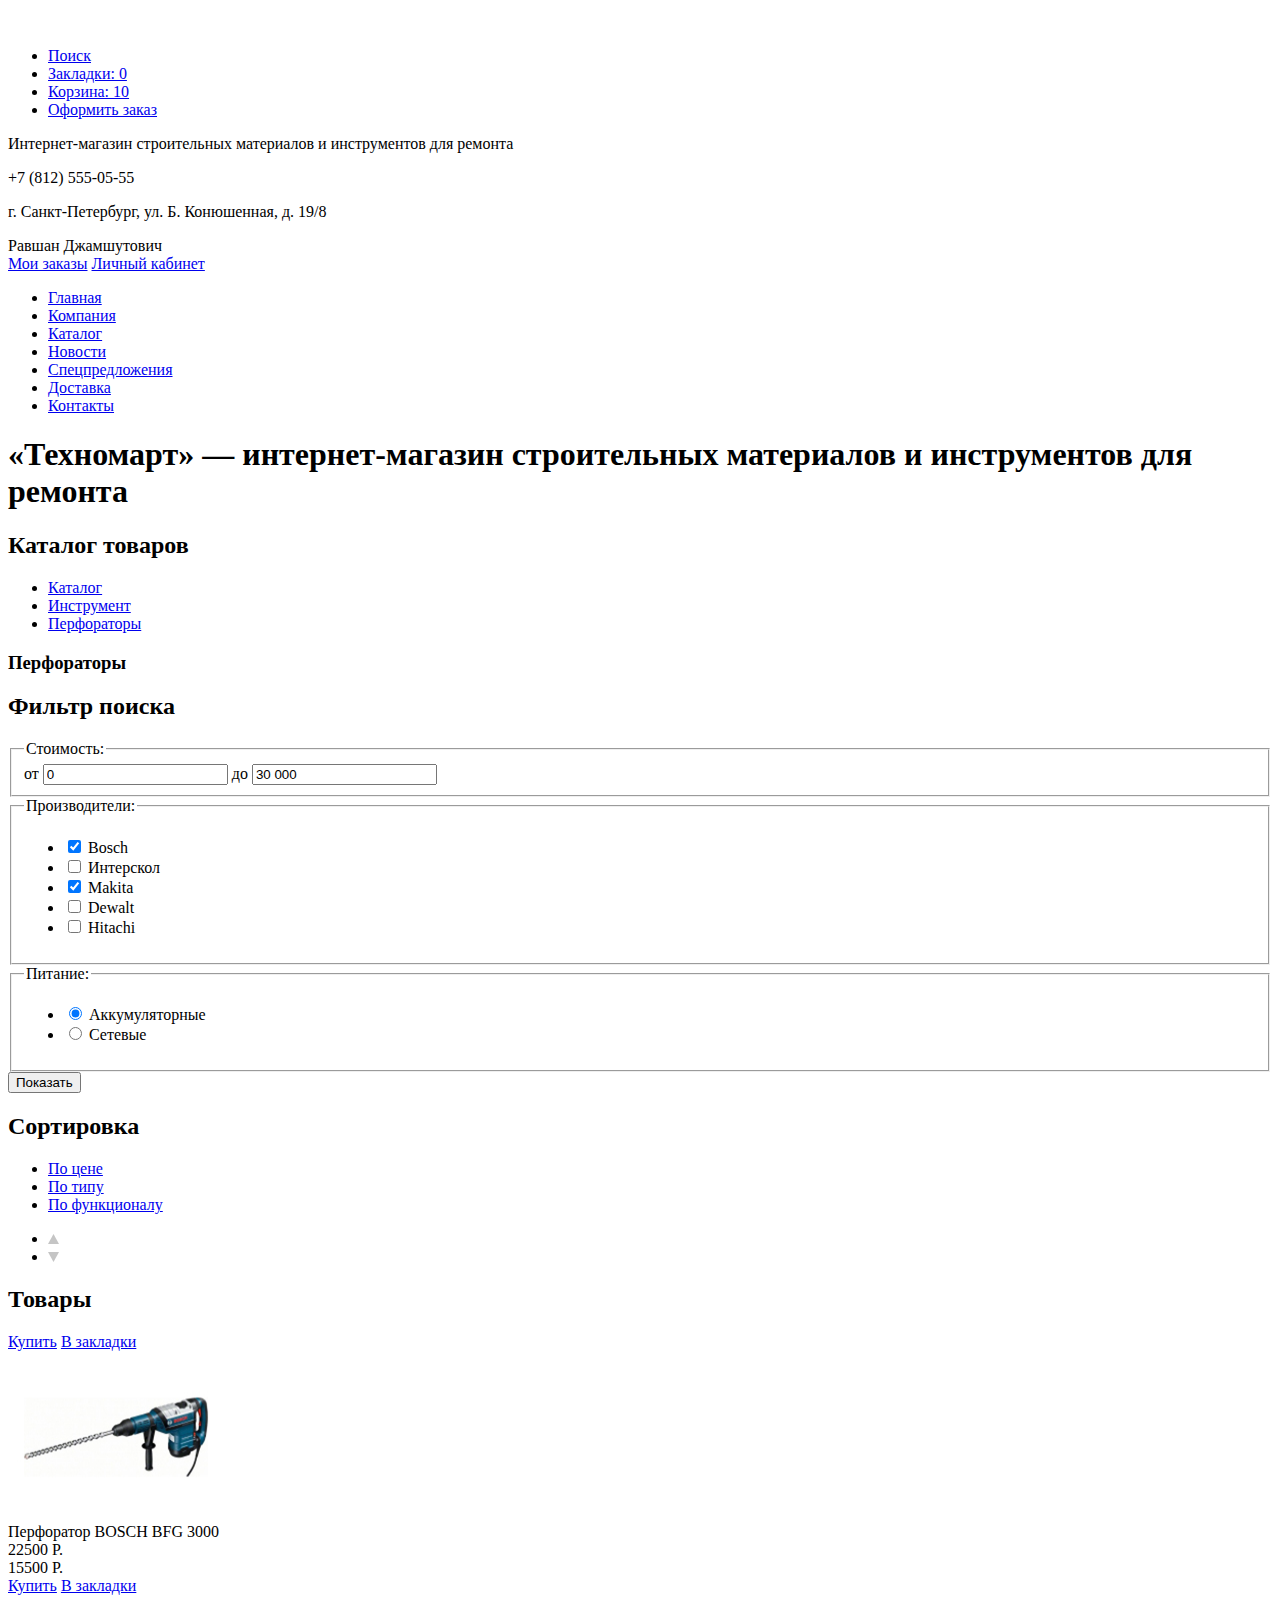
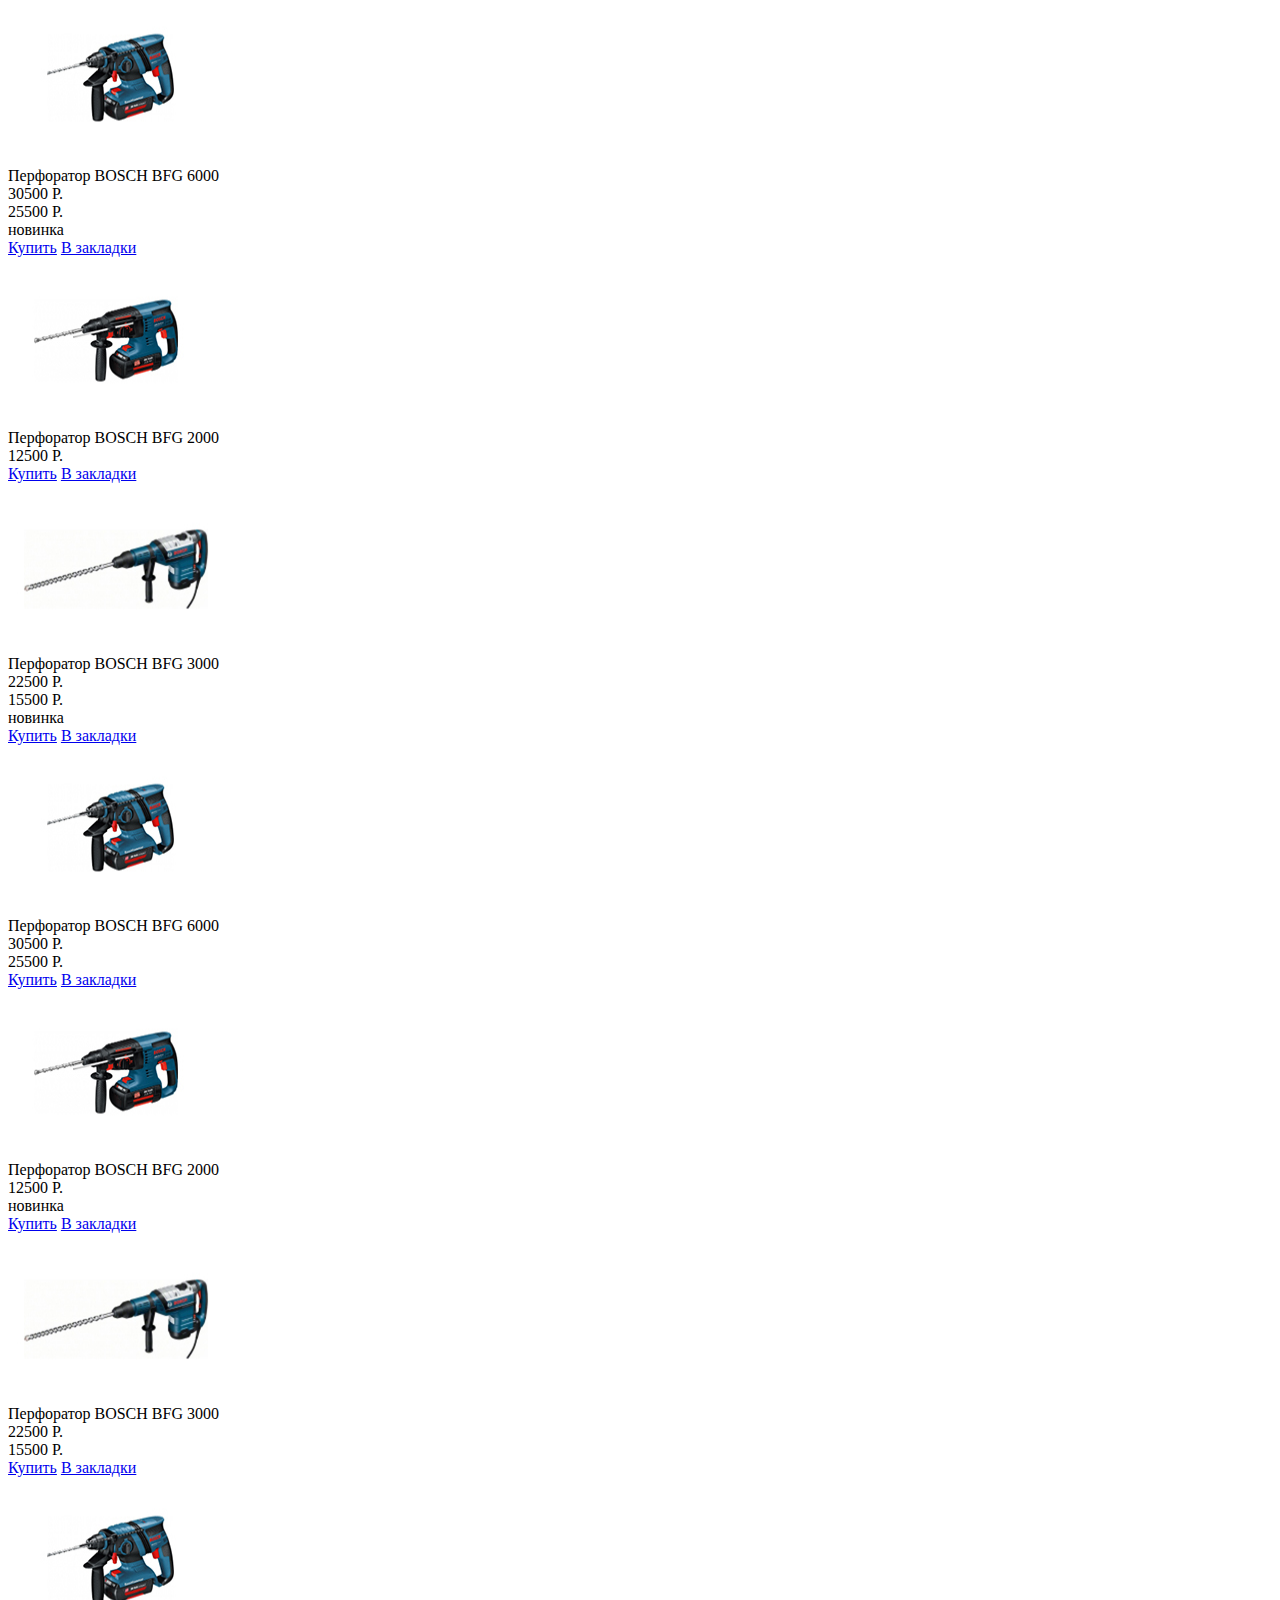
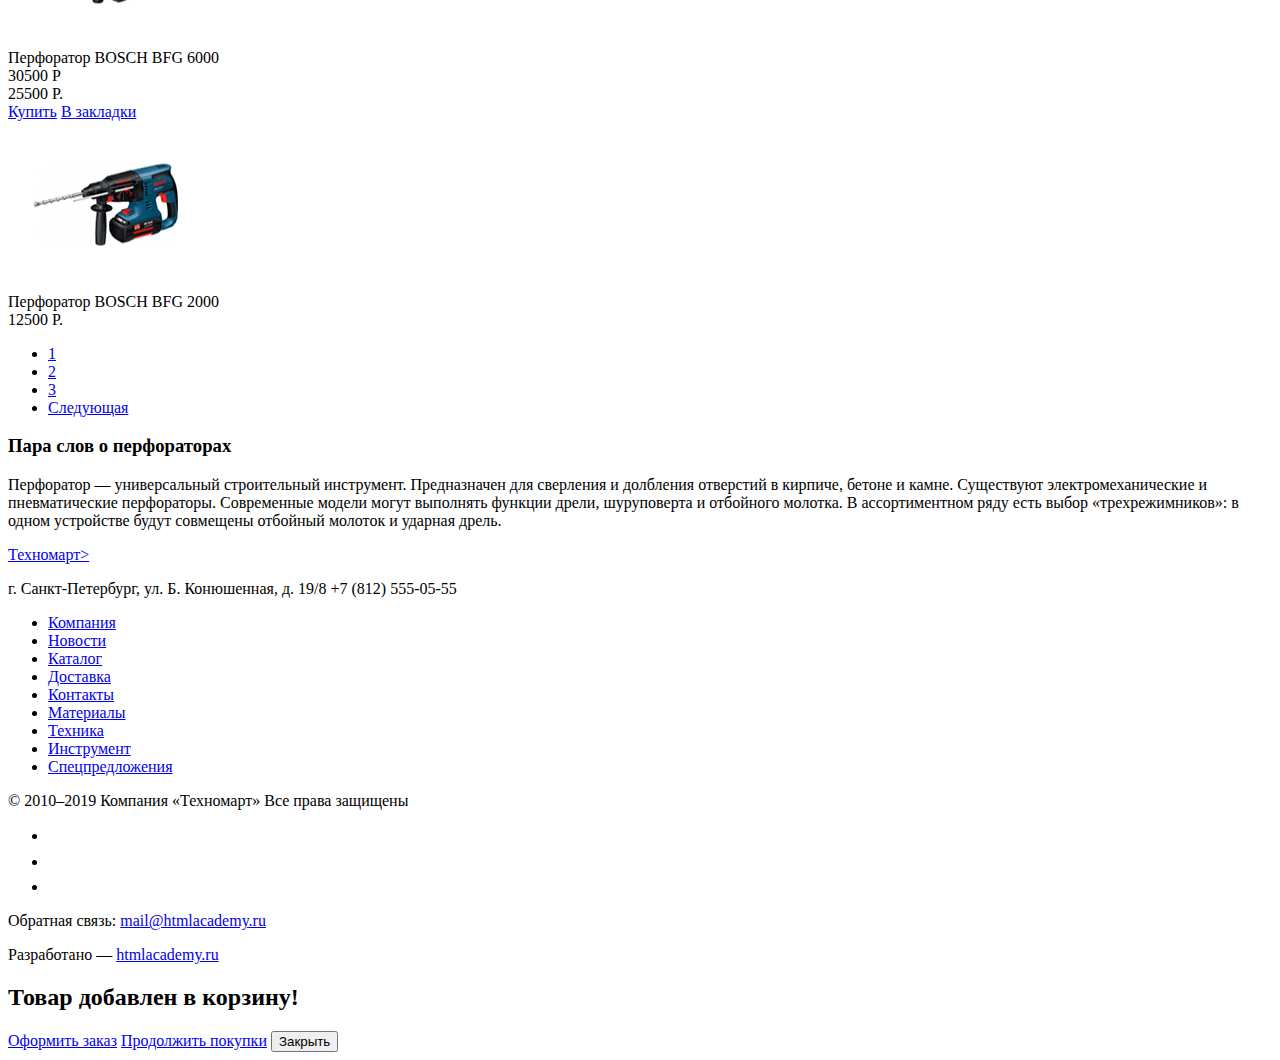
==== commit 9b3701d0: "Доработка разметки" ====
--- a/catalog.html
+++ b/catalog.html
@@ -7,7 +7,9 @@
   <body>
     <header class="page-header">
       <div class="navbar">
-        <a class="navbar-logo" href="#">Техномарт</a>
+        <a class="navbar-logo" href="index.html">
+          <img src="img/logo-technomart.svg" width="109" height="19" alt="Интернет-магазин «Техномарт»">
+        </a>
         <ul class="navbar__list">
           <li class="navbar__item">
             <a class="navbar__link navbar__link--search" href="#">Поиск</a>
@@ -156,14 +158,18 @@
           <ul class="sorting__button">
             <li class="sorting__button--up">
               <a class="sorting__button-icon" href="#" title="Сортировка от меньшего к большему">
-                <img src="#" width="11" height="10" alt="Сортировка от меньшего к большему">
-                </a>
-              </li>
-              <li class="sorting__button--down">
-                <a class="sorting__button-icon" href="#" title="Сортировка от большего к меньшему">
-                  <img src="#" width="11" height="10" alt="Сортировка от большего к меньшему">
-                </a>
-              </li>
+                <svg xmlns="http://www.w3.org/2000/svg" width="11" height="10" viewBox="0 0 11 10">
+                  <path fill="#c5c5c5" d="M5.5 0L0 10h11z"/>
+                </svg>
+              </a>
+            </li>
+            <li class="sorting__button--down">
+              <a class="sorting__button-icon" href="#" title="Сортировка от большего к меньшему">
+                <svg xmlns="http://www.w3.org/2000/svg" width="11" height="10" viewBox="0 0 11 10">
+                  <path fill="#c5c5c5" d="M5.5 10L0 0h11"/>
+                </svg>
+              </a>
+            </li>
           </ul>
       </section>
         <section class="catalog">
@@ -342,14 +348,23 @@
           <ul class="social__list">
             <li class="social__item">
               <a class="social__link" href="#" title="Вконтакте">
+                <svg xmlns="http://www.w3.org/2000/svg" width="26" height="15" viewBox="0 0 26 15">
+                  <path fill="#FFF" d="M16.138 11.51c.956-.309 2.18 2.04 3.483 2.939.978.681 1.727.534 1.727.534l3.473-.05s1.815-.112.957-1.554c-.071-.12-.503-1.069-2.585-3.022-2.177-2.043-1.882-1.712.739-5.244 1.597-2.153 2.236-3.468 2.036-4.028-.192-.539-1.365-.399-1.365-.399L20.69.713c-.381.001-.704.119-.851.515-.003.004-.621 1.666-1.445 3.079-1.741 2.989-2.436 3.148-2.724 2.961-.661-.433-.494-1.737-.494-2.664 0-2.897.432-4.105-.846-4.417-.427-.104-.739-.172-1.828-.182-1.392-.021-2.574 0-3.244.329-.445.223-.786.712-.579.74.26.035.843.16 1.155.586.401.552.389 1.789.389 1.789s.229 3.411-.54 3.834c-.528.29-1.25-.302-2.803-3.016-.793-1.388-1.392-2.922-1.392-2.922s-.116-.285-.326-.441c-.25-.185-.6-.244-.6-.244L.848.684S.29.7.085.946c-.182.218-.015.668-.015.668s2.909 6.881 6.203 10.347c3.02 3.182 6.452 2.971 6.452 2.971h1.555s.469-.054.709-.312c.224-.24.214-.691.214-.691s-.031-2.109.935-2.419z"/>
+                </svg>
               </a>
             </li>
             <li class="social__item">
               <a class="social__link" href="#" title="Фейсбук">
+                <svg xmlns="http://www.w3.org/2000/svg" width="12" height="22" viewBox="0 0 12 22">
+                  <path fill="#FFF" d="M12 4V0H8a4 4 0 0 0-4 4v4H0v4h4v10h4V12h4V8H8V4h4z"/>
+                </svg>
               </a>
             </li>
             <li class="social__item">
               <a class="social__link" href="#" title="Инстаграм">
+                <svg xmlns="http://www.w3.org/2000/svg" width="21" height="21" viewBox="0 0 21 21">
+                  <path fill="#FFF" d="M18 0H3C1.35 0 0 1.35 0 3v15c0 1.65 1.35 3 3 3h15c1.65 0 3-1.35 3-3V3c0-1.65-1.35-3-3-3zm-7.5 7c1.93 0 3.5 1.57 3.5 3.5S12.43 14 10.5 14 7 12.43 7 10.5 8.57 7 10.5 7zM18 18H3V9h1.181A6.504 6.504 0 0 0 4 10.5a6.5 6.5 0 1 0 13 0 6.45 6.45 0 0 0-.181-1.5H18v9zm0-11h-4V3h4v4z"/>
+                </svg>
               </a>
             </li>
           </ul>
@@ -362,5 +377,11 @@
         </p>
       </div>
     </footer>
+    <section class="card">
+      <h2 class="card-title">Товар добавлен в корзину!</h2>
+      <a class="card-button button" href="#">Оформить заказ</a>
+      <a class="card-button button" href="#">Продолжить покупки</a>
+      <button class="card-close button" type="button">Закрыть</button>
+    </section>
   </body>
 </html>
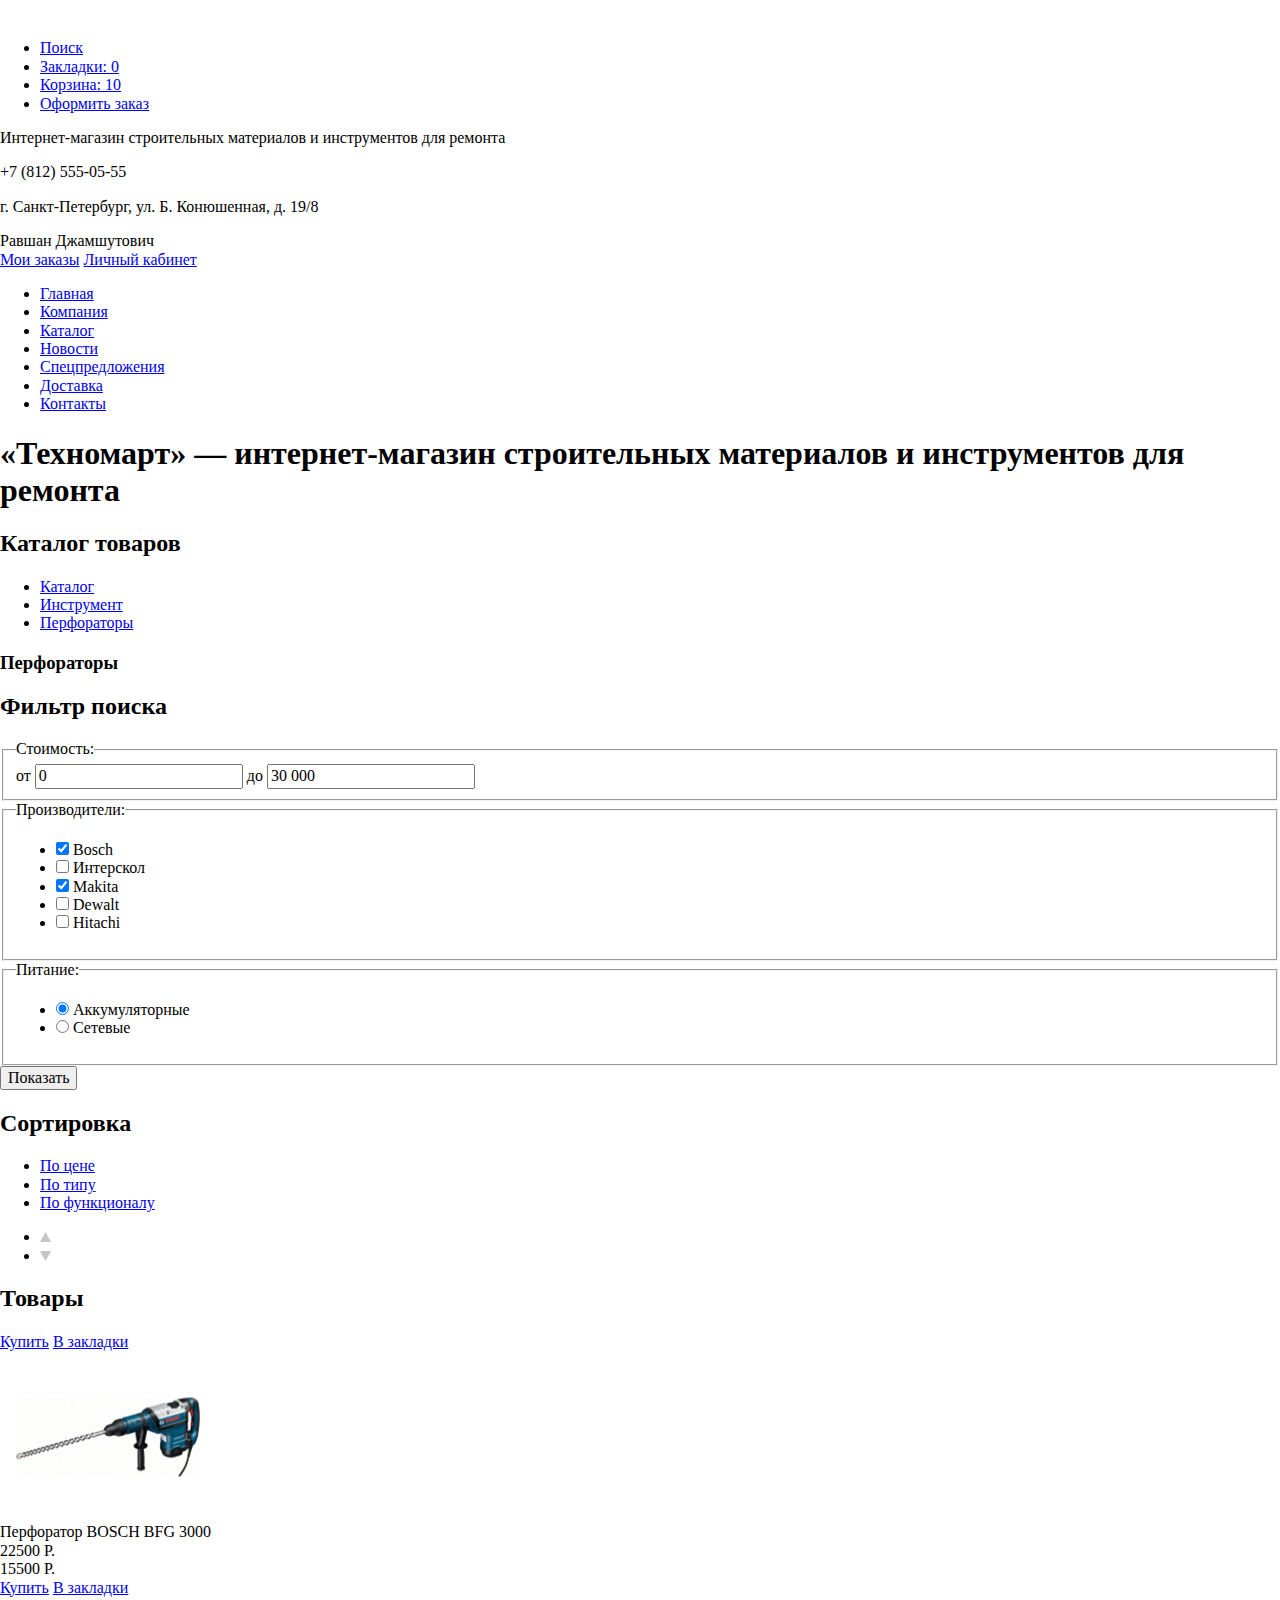
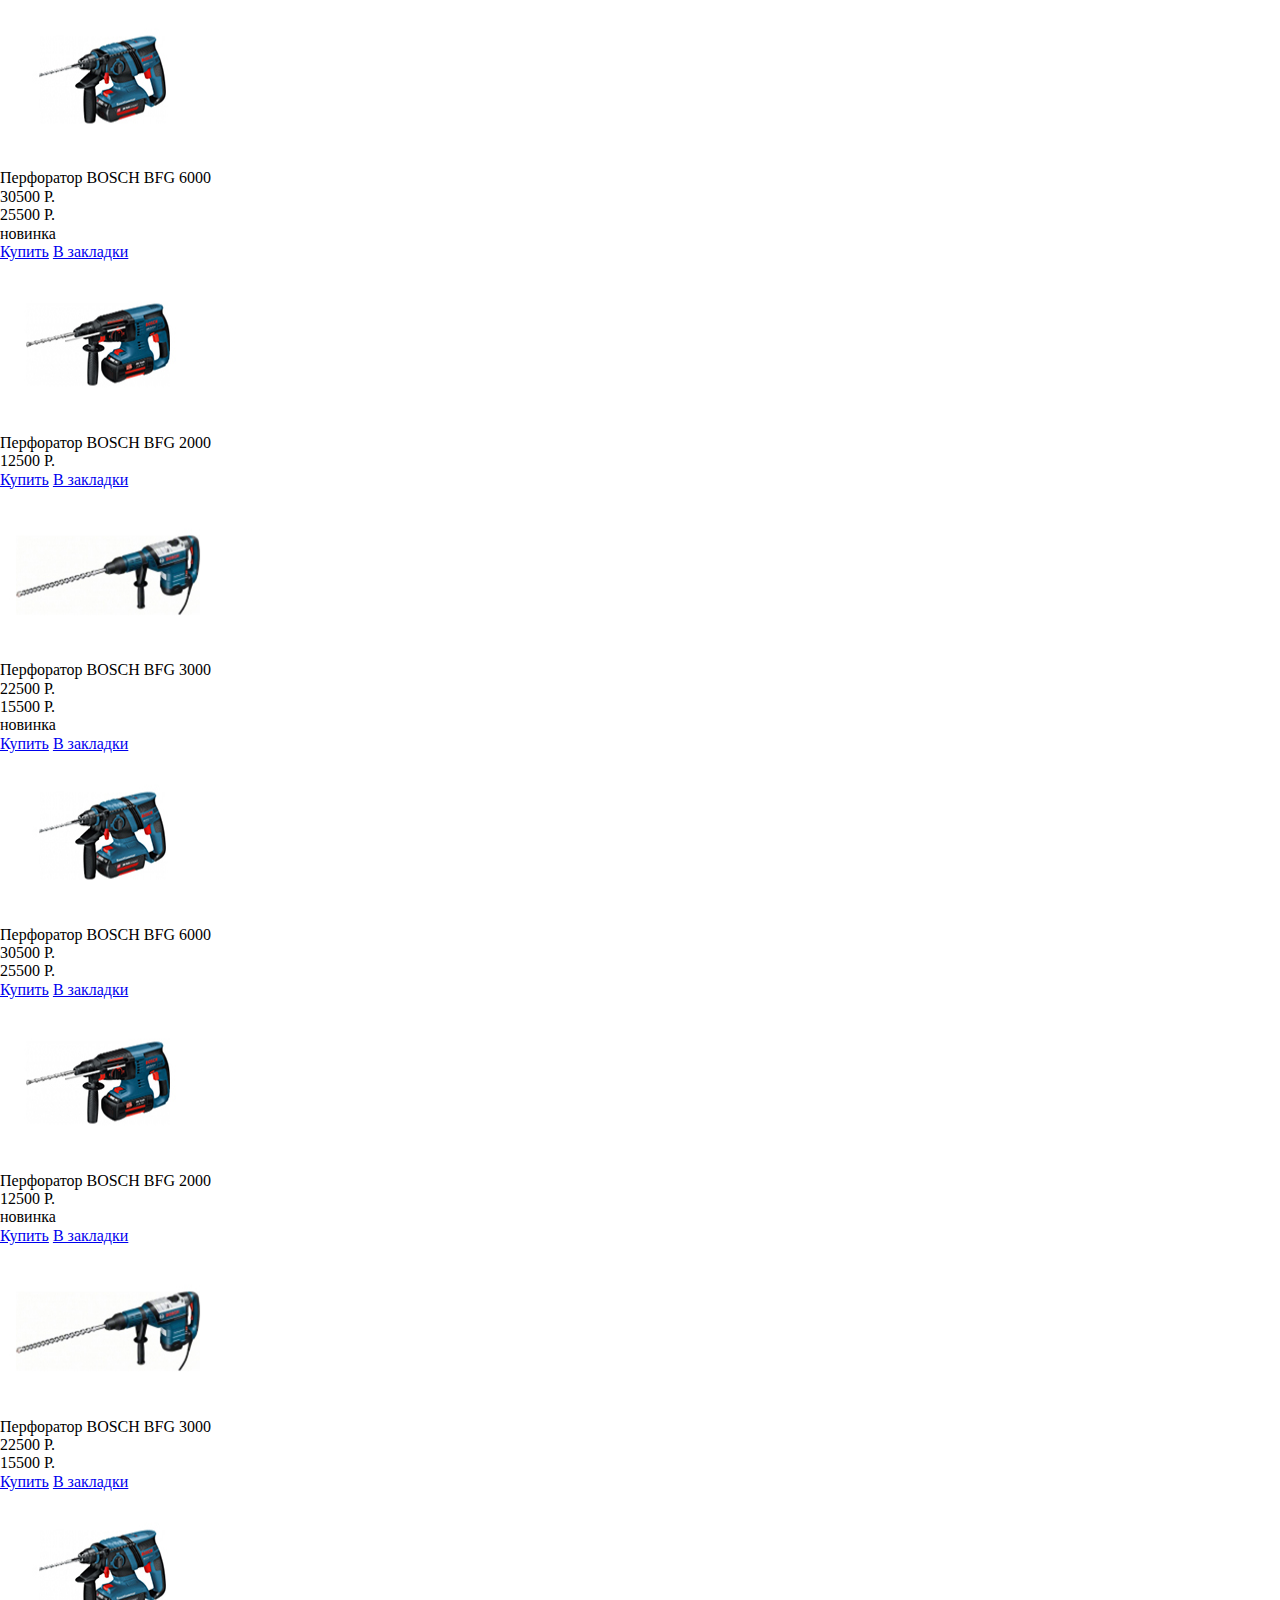
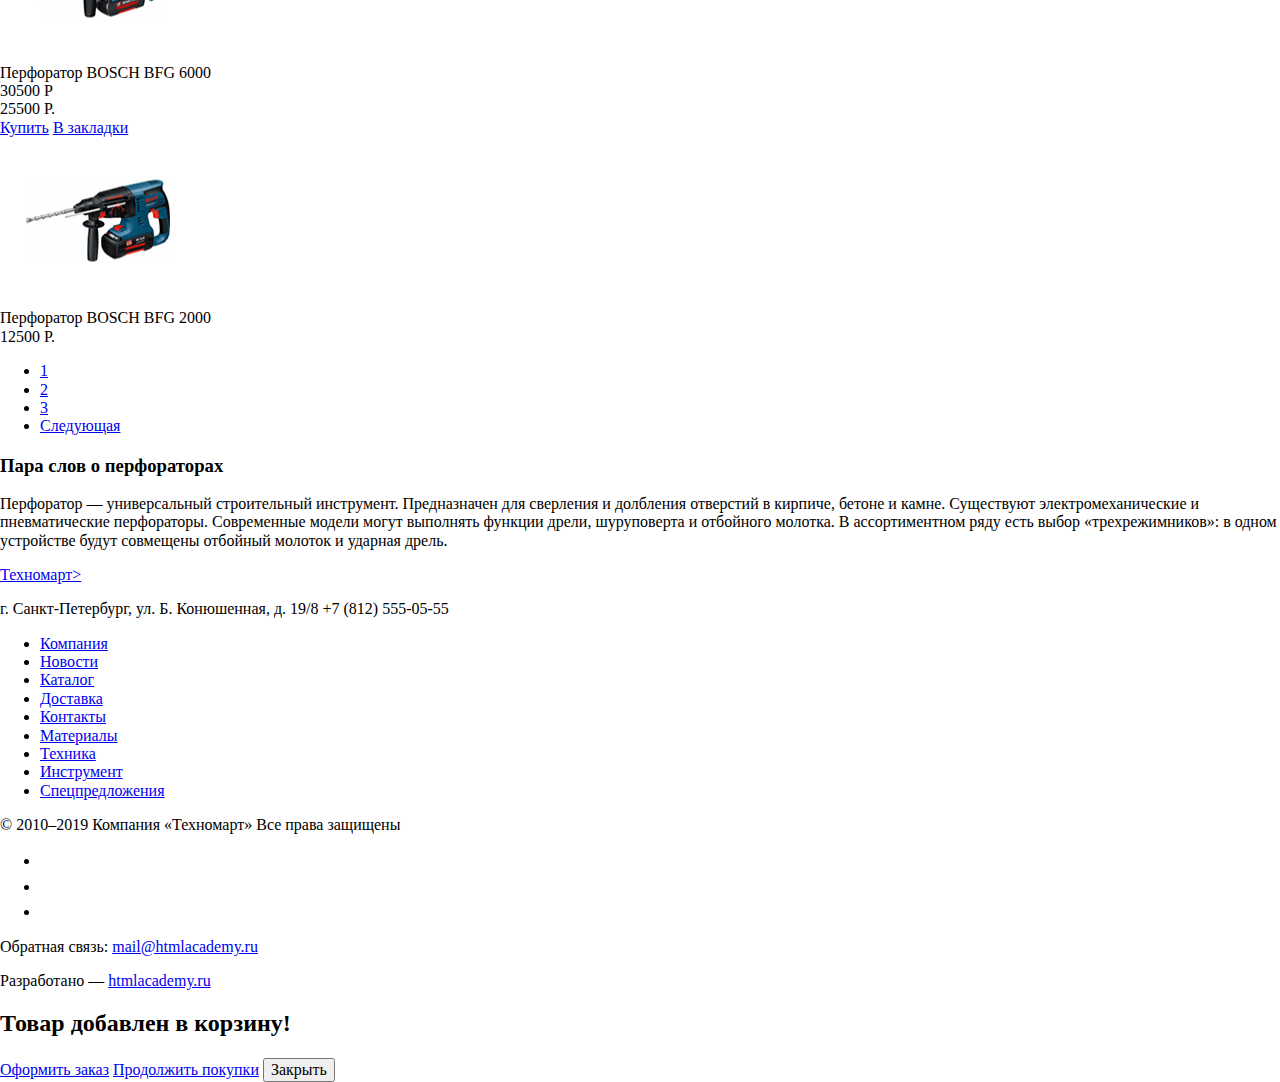
==== commit e2a30e1e: "Доработка верстки" ====
--- a/catalog.html
+++ b/catalog.html
@@ -3,6 +3,8 @@
   <head>
     <meta charset="utf-8">
     <title>HTML Academy: Техномарт</title>
+    <link href="https://fonts.googleapis.com/css?family=Cuprum:400,400i,700,700i&display=swap&subset=cyrillic" rel="stylesheet">
+    <link href="css/normalize.css" rel="stylesheet">
   </head>
   <body>
     <header class="page-header">
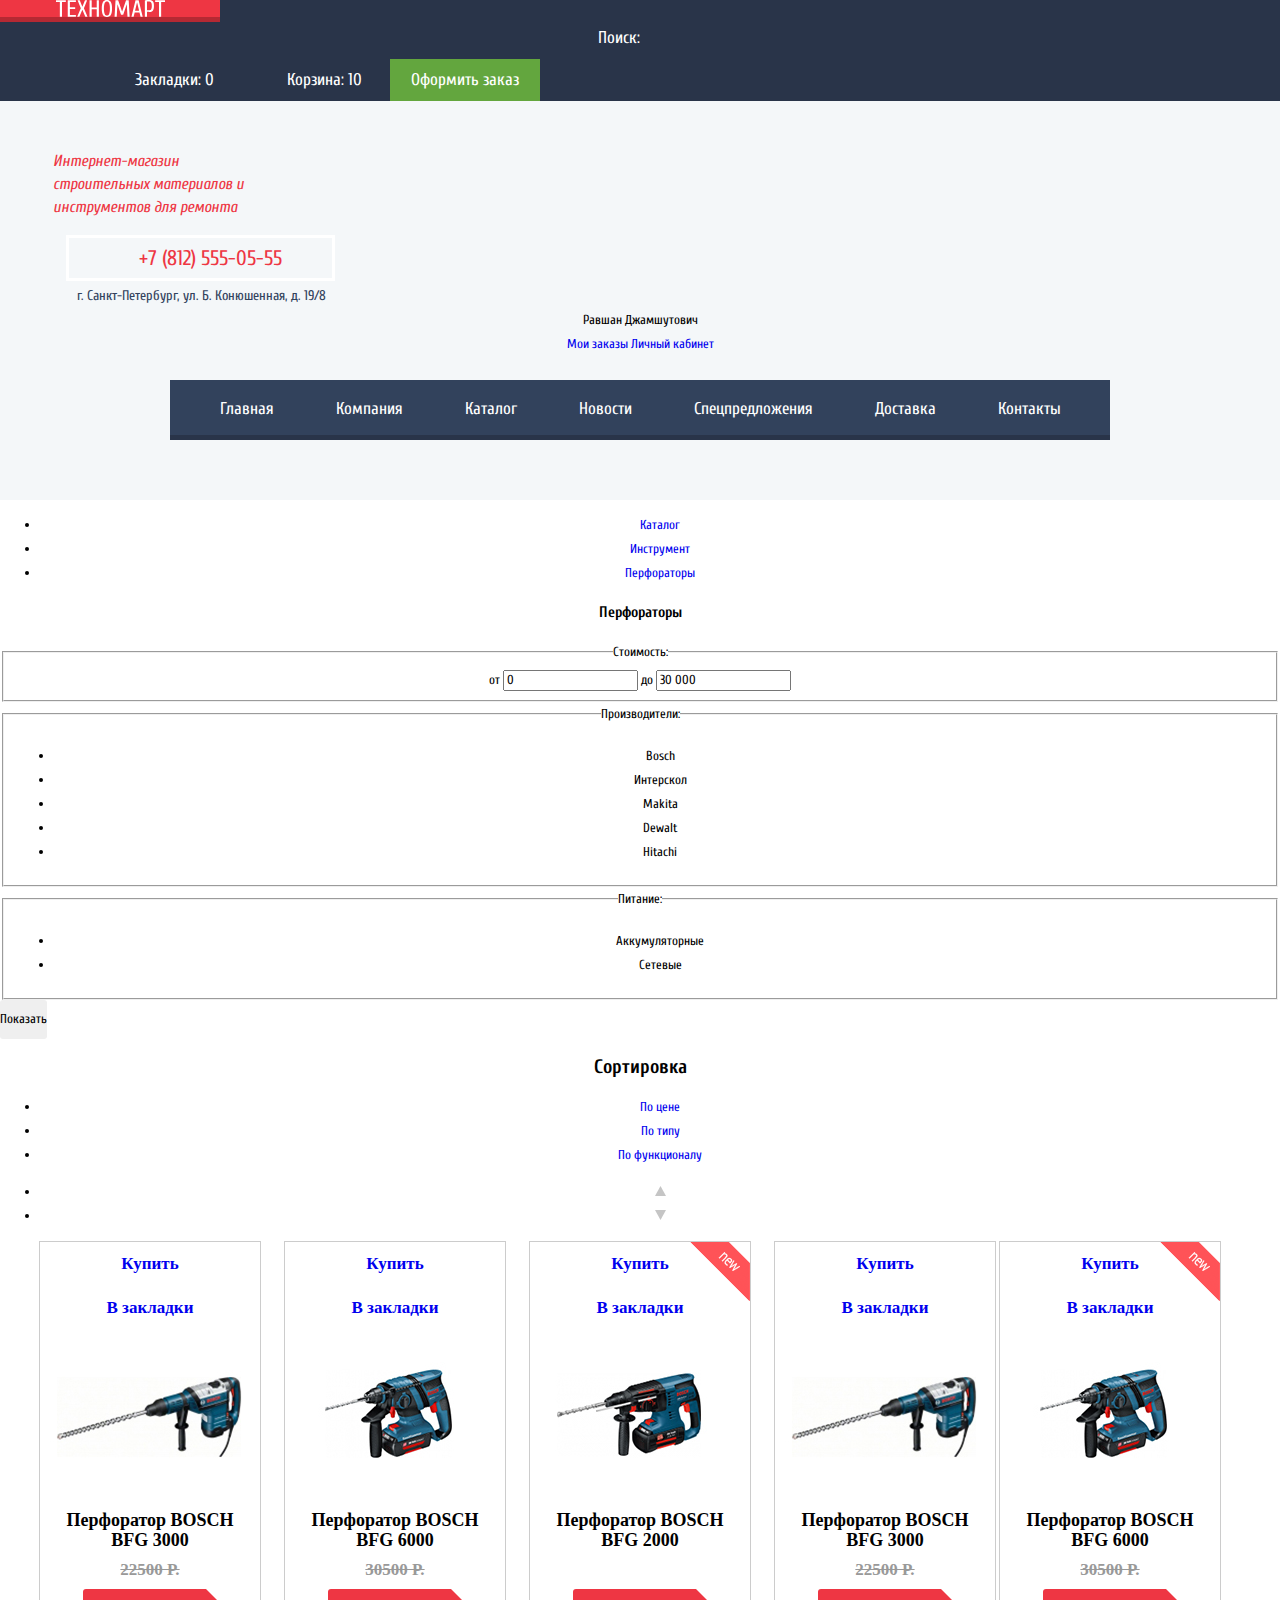
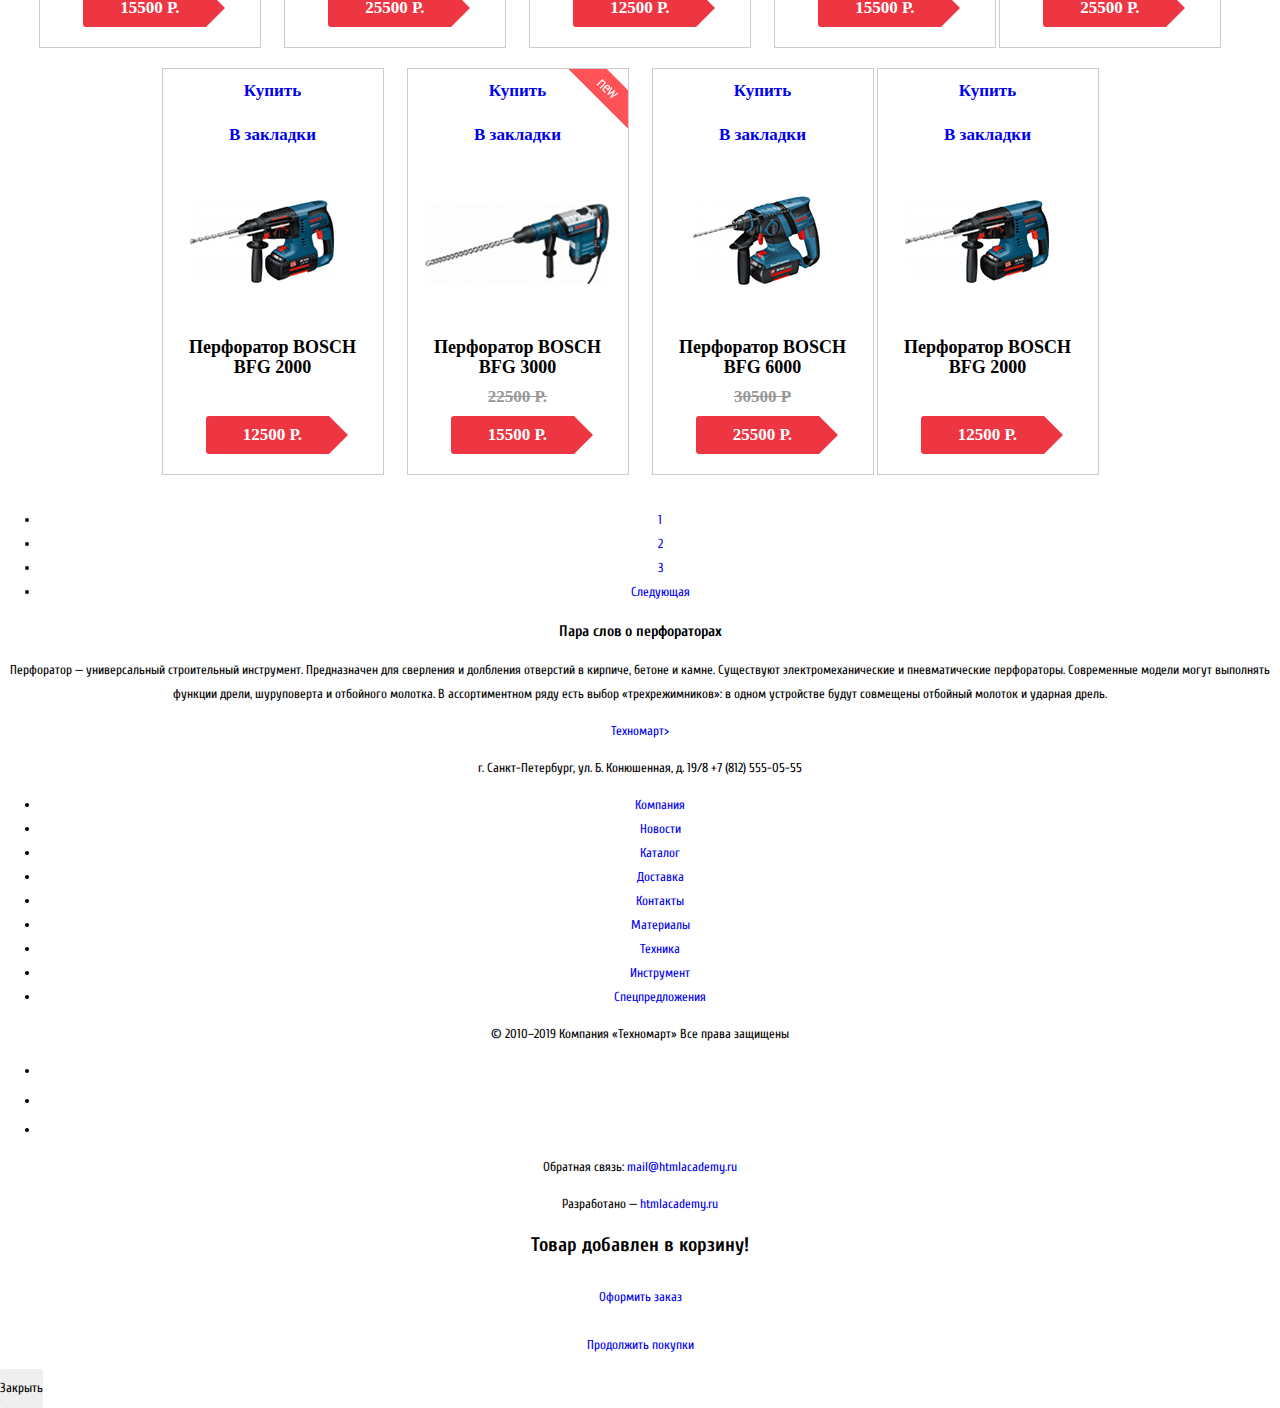
==== commit cbedb6fd: "Начала стилизацию главной" ====
--- a/catalog.html
+++ b/catalog.html
@@ -5,6 +5,7 @@
     <title>HTML Academy: Техномарт</title>
     <link href="https://fonts.googleapis.com/css?family=Cuprum:400,400i,700,700i&display=swap&subset=cyrillic" rel="stylesheet">
     <link href="css/normalize.css" rel="stylesheet">
+    <link href="css/style.css" rel="stylesheet">
   </head>
   <body>
     <header class="page-header">
@@ -12,10 +13,10 @@
         <a class="navbar-logo" href="index.html">
           <img src="img/logo-technomart.svg" width="109" height="19" alt="Интернет-магазин «Техномарт»">
         </a>
+        <form class="navbar-form">
+          <input class="navbar-search" type="search" placeholder="Поиск:">
+        </form>
         <ul class="navbar__list">
-          <li class="navbar__item">
-            <a class="navbar__link navbar__link--search" href="#">Поиск</a>
-          </li>
           <li class="navbar__item">
             <a class="navbar__link navbar__link--fav" href="#">Закладки: 0</a>
           </li>
--- a/css/style.css
+++ b/css/style.css
@@ -0,0 +1,599 @@
+body {
+  min-width: 960px;
+  margin: 0;
+  padding: 0;
+  font-family: "Cuprum", Arial, sans-serif;
+  font-size: 13px;
+  line-height: 24px;
+  font-weight: 400;
+  color: #000000;
+  text-transform: none;
+  text-align: center;
+  background-color: #ffffff;
+  background-position: top center;
+}
+
+a {
+  text-decoration: none;
+  cursor: pointer;
+}
+
+img {
+  max-width: 100%;
+  height: auto;
+}
+
+.visually-hidden:not(:focus):not(:active),
+input[type="checkbox"].visually-hidden,
+input[type="radio"].visually-hidden {
+  position: absolute;
+  width: 1px;
+  height: 1px;
+  margin: -1px;
+  border: 0;
+  padding: 0;
+  white-space: nowrap;
+  -webkit-clip-path: inset(100%);
+          clip-path: inset(100%);
+  clip: rect(0 0 0 0);
+  overflow: hidden;
+}
+
+.container {
+  display: flex;
+  width: 940px;
+  margin: 0 auto;
+}
+
+.page-header {
+  display: flex;
+  flex-direction: column;
+  justify-content: space-between;
+  background-color: #f4f7f9;
+  padding-bottom: 60px;
+}
+
+.navbar {
+  background-color: #293449;
+}
+
+.navbar-logo {
+  display: flex;
+  justify-content: center;
+  width: 220px;
+  margin-bottom: -5px;
+  background-color: #ee3643;
+  border-bottom: 5px solid #b52933;
+  z-index: 0;
+}
+
+.navbar-search {
+  border: 0;
+  background-color:#293449;
+  font-size: 17px;
+  line-height: 18px;
+  padding: 12px 48px;
+  width: 180px;
+}
+
+.navbar-search::placeholder {
+  color: #ffffff;
+}
+
+.navbar__list {
+  display: flex;
+  justify-content: flex-end;
+  flex-wrap: wrap;
+  list-style: none;
+  width: 540px;
+  margin: 0;
+  padding: 0;
+}
+
+.navbar__item {
+  display: flex;
+}
+
+.navbar__link {
+  width: 150px;
+  color: #ffffff;
+  font-size: 17px;
+  line-height: 18px;
+  padding: 12px 0;
+}
+
+.navbar__link--payment {
+  margin-left: -9px;
+  background-color: #63a63e;
+}
+
+.menu {
+  padding-top: 33px;
+  padding-bottom: 24px;
+}
+
+.menu-text {
+  width: 215px;
+  text-align: left;
+  font-style: italic;
+  color: #ee3643;
+  font-size: 16px;
+  line-height: 23px;
+  padding-left: 53px;
+}
+
+.menu-contact {
+  width: 270px;
+  padding-left: 66px;
+}
+
+.menu-contact__tel {
+  width: 243px;
+  color: #ee3643;
+  font-size: 21px;
+  line-height: 21px;
+  border: 3px solid #ffffff;
+  padding: 10px 0px 9px 20px;
+  margin: 0;
+  margin-top: 13px;
+}
+
+.menu-contact__address {
+  margin: 0;
+  margin-top: 3px;
+  color: #32425c;
+  font-size: 14px;
+  line-height: 24px;
+}
+
+.button {
+  display: block;
+  padding: 12px 0;
+  text-align: center;
+  text-decoration: none;
+  border-radius: 3px;
+  border: none;
+  height: fit-content;
+}
+
+.menu-button {
+  display: flex;
+  width: 300px;
+  margin-left: 68px;
+  padding-top: 13px;
+}
+
+.menu-button__login,
+.menu-button__reg {
+  width: 120px;
+  color: #000000;
+  font-size: 21px;
+  line-height: 21px;
+  border-radius: 0;
+  background-color: #ffffff;
+}
+
+.menu-button__login {
+  padding-left: 22px;
+  width: 100px;
+}
+
+.menu-button__reg {
+  width: 150px;
+  margin-left: 10px;
+}
+
+.main-nav {
+  width: 940px;
+  margin: 0 auto;
+}
+
+.site-list {
+  list-style: none;
+  background-color: #32425c;
+  display: flex;
+  padding: 18px 0 13px;
+  margin: 0;
+  justify-content: center;
+  border-bottom: 5px solid #293449;
+}
+
+.site-list__item {
+  padding: 0 31px;
+}
+
+.site-list__link {
+  color: #ffffff;
+  font-size: 17px;
+  line-height: 17px;
+}
+
+.feature {
+  display: flex;
+  justify-content: space-between;
+  width: 940px;
+  margin: 0 auto;
+}
+
+.feature__item {
+  width: 300px;
+  height: 123px;
+  display: flex;
+  flex-direction: column;
+  align-items: flex-start;
+}
+
+.feature__item h3 {
+  color: #ffffff;
+  font-size: 24px;
+  line-height: 30px;
+  margin: 21px 23px 13px;
+}
+
+.feature__top {
+  margin-bottom: 20px;
+  padding-top: 59px;
+}
+
+.feature__aside {
+  flex-direction: column;
+  margin-left: 640px;
+}
+
+.feature__button {
+  width: 135px;
+  color: #ffffff;
+  font-size: 14px;
+  line-height: 18px;
+  text-transform: uppercase;
+  background-color: rgba(0, 0, 0, 0.1);
+  margin: 0 24px;
+  padding: 10px 0;
+}
+
+.feature__item--materials {
+  position: relative;
+  background-color: #ffbf47;
+}
+
+.feature__item--materials::before {
+  content: "";
+  position: absolute;
+  top: 31px;
+  left: 213px;
+  width: 44px;
+  height: 65px;
+  background-image: url("../img/icon-paint.svg");
+  background-repeat: no-repeat;
+  background-position: 0 0;
+}
+
+.feature__item--tool {
+  position: relative;
+  background-color: #3bbce3;
+}
+
+.feature__item--tool::before {
+  content: "";
+  position: absolute;
+  top: 33px;
+  left: 197px;
+  width: 75px;
+  height: 61px;
+  background-image: url("../img/icon-drill.svg");
+  background-repeat: no-repeat;
+  background-position: 0 0;
+}
+
+.feature__item--equipment {
+  position: relative;
+  background-color: #dc91d8;
+}
+
+.feature__item--equipment::before {
+  content: "";
+  position: absolute;
+  top: 31px;
+  left: 191px;
+  width: 78px;
+  height: 62px;
+  background-image: url("../img/icon-tractor.svg");
+  background-repeat: no-repeat;
+  background-position: 0 0;
+}
+
+.feature__item--discount {
+  position: relative;
+  background-color: #8ed78f;
+  margin-bottom: 20px;
+}
+
+.feature__item--discount::before {
+  content: "";
+  position: absolute;
+  top: 26px;
+  left: 196px;
+  width: 59px;
+  height: 72px;
+  background-image: url("../img/icon-sale.svg");
+  background-repeat: no-repeat;
+  background-position: 0 0;
+}
+
+.feature__item--delivery {
+  position: relative;
+  background-color: #ffc047;
+}
+
+.feature__item--delivery::before {
+  content: "";
+  position: absolute;
+  top: 32px;
+  left: 191px;
+  width: 78px;
+  height: 63px;
+  background-image: url("../img/icon-delivery.svg");
+  background-repeat: no-repeat;
+  background-position: 0 0;
+}
+
+.flag {
+  position: absolute;
+  top: 0;
+  right: 0;
+  width: 60px;
+  height: 60px;
+  text-indent: -1000px;
+  overflow: hidden;
+  z-index: 20;
+}
+
+.feature__flag,
+.catalog__flag {
+  background: url("../img/new-flag.png") no-repeat 0 0;
+}
+
+.slider {
+  display: flex;
+  flex-direction: column;
+  margin-bottom: 54px;
+}
+
+.slider__wrap {
+  display: flex;
+  width: 940px;
+  box-sizing: border-box;
+  position: relative;
+  margin: 0 auto;
+}
+
+.slider-controls {
+  position: absolute;
+  left: 310px;
+  bottom:35px;
+  z-index: 100;
+  width: 85px;
+  height: 18px;
+  font-size: 0;
+  text-align: center;
+  transform: translateX(-50%);
+}
+
+.slider-controls__item {
+  position: relative;
+  display: inline-block;
+  width: 18px;
+  height: 18px;
+  padding: 1px;
+  border-radius: 50%;
+  cursor: pointer;
+  vertical-align: middle;
+}
+
+.slider-controls__item::after {
+  content: "";
+  position: absolute;
+  top: 5px;
+  left: 5px;
+  z-index: 1;
+  width: 10px;
+  height: 10px;
+  background: #ffffff;
+  border-radius: 50%;
+}
+
+.slider__list {
+  position: relative;
+  margin: 0;
+  padding: 0;
+  list-style: none;
+}
+
+.slider__item {
+  position: absolute;
+  text-align: left;
+  width: 596px;
+  height: 266px;
+  padding-left: 24px;
+  display: none;
+}
+
+.slider__item::before {
+  content: "";
+  position: absolute;
+  top: 114px;
+  left: 25px;
+  width: 22px;
+  height: 402px;
+  background-image: url("../img/icon-left.svg");
+  background-repeat: no-repeat;
+  background-position: 0 0;
+}
+
+.slider__item::after {
+  content: "";
+  position: absolute;
+  top: 114px;
+  right: 20px;
+  width: 22px;
+  height: 402px;
+  background-image: url("../img/icon-right.svg");
+  background-repeat: no-repeat;
+  background-position: 0 0;
+}
+
+.slider__item-button {
+  width: 193px;
+  color: #ffffff;
+  font-size: 14px;
+  line-height: 18px;
+  text-transform: uppercase;
+  background-color: #ee3643;
+  padding: 11px 0 9px 3px;
+}
+
+.slider__item h3 {
+  font-size: 36px;
+  line-height: 36px;
+  color: #ffffff;
+  text-transform: uppercase;
+  margin: 23px 0 0;
+}
+
+.slider__item p {
+  font-size: 18px;
+  line-height: 24px;
+  color: #ffffff;
+  margin: 2px 1px 121px;
+}
+
+.slider__item--1 {
+  display: block;
+  background-image: url("../img/slider-1.jpg");
+  background-repeat: no-repeat;
+  background-position: 0 0;;
+}
+
+.slider__item--2 {
+  background-image: url("../img/slider-2.jpg");
+  background-repeat: no-repeat;
+  background-position: 0 0;;
+}
+
+#product-1:checked ~ .slider__list .slider__item--1 {
+  display: block;
+}
+#product-2:checked ~ .slider__list .slider__item--2 {
+  display: block;
+}
+
+#product-1:checked ~ .slider-controls .slider-controls__item--1::before,
+#product-2:checked ~ .slider-controls .slider-controls__item--2::before {
+  content: "";
+  position: absolute;
+  left: 57%;
+  top: 57%;
+  z-index: 2;
+  width: 6px;
+  height: 6px;
+  margin: -4px;
+  background-color: #ee3643;
+  border-radius: 50%;
+}
+
+.catalog,
+.brand {
+  flex-direction: column;
+}
+
+.catalog__goods,
+.brand__popular {
+  display: flex;
+  justify-content: space-between;
+  background-color: #f9f5f0;
+  margin-bottom: 20px;
+}
+
+.catalog__title,
+.brand__title {
+  margin: 29px 28px;
+  font-size: 30px;
+  font-weight: 100;
+  line-height: 30px;
+  color: #32425c;
+  text-transform: uppercase;
+}
+
+.catalog__button,
+.brand__button {
+  width: 250px;
+  color: #ffffff;
+  font-size: 14px;
+  line-height: 18px;
+  text-transform: uppercase;
+  background-color: #ee3643;
+  padding: 11px 1px 9px 3px;
+  margin-top: 24px;
+  margin-right: 24px;
+}
+
+.catalog__list {
+  display: flex;
+  width: 940px;
+}
+
+.catalog__item {
+  position: relative;
+  display: inline-block;
+  width: 220px;
+  margin-right: 20px;
+  margin-bottom: 20px;
+  font-family: PT Sans;
+  font-size: 17px;
+  line-height: 20px;
+  font-weight: bold;
+  text-align: center;
+  border: 1px solid #ccc;
+}
+
+.catalog__item-title {
+  min-height: 40px;
+  padding: 0 25px;
+  margin-top: 5px;
+  margin-bottom: 10px;
+  font-size: 18px;
+}
+
+.catalog__item-discount {
+  min-height: 20px;
+  margin-top: 10px;
+  margin-bottom: 9px;
+  color: #999;
+  text-decoration: line-through;
+}
+
+.catalog__item-price {
+  position: relative;
+  width: 80px;
+  margin: 0 auto;
+  margin-bottom: 20px;
+  padding: 9px 27px;
+  color: white;
+  background: #ee3643;
+  border-radius: 3px;
+}
+
+.catalog__item-price:after {
+  content: "";
+  position: absolute;
+  top: 0px;
+  right: -27px;
+  width: 0;
+  height: 0;
+  border: 19px solid white;
+  border-left-color: #ee3643;
+}
+
+.catalog__item:nth-child(4n) {
+  margin-right: 0;
+}
